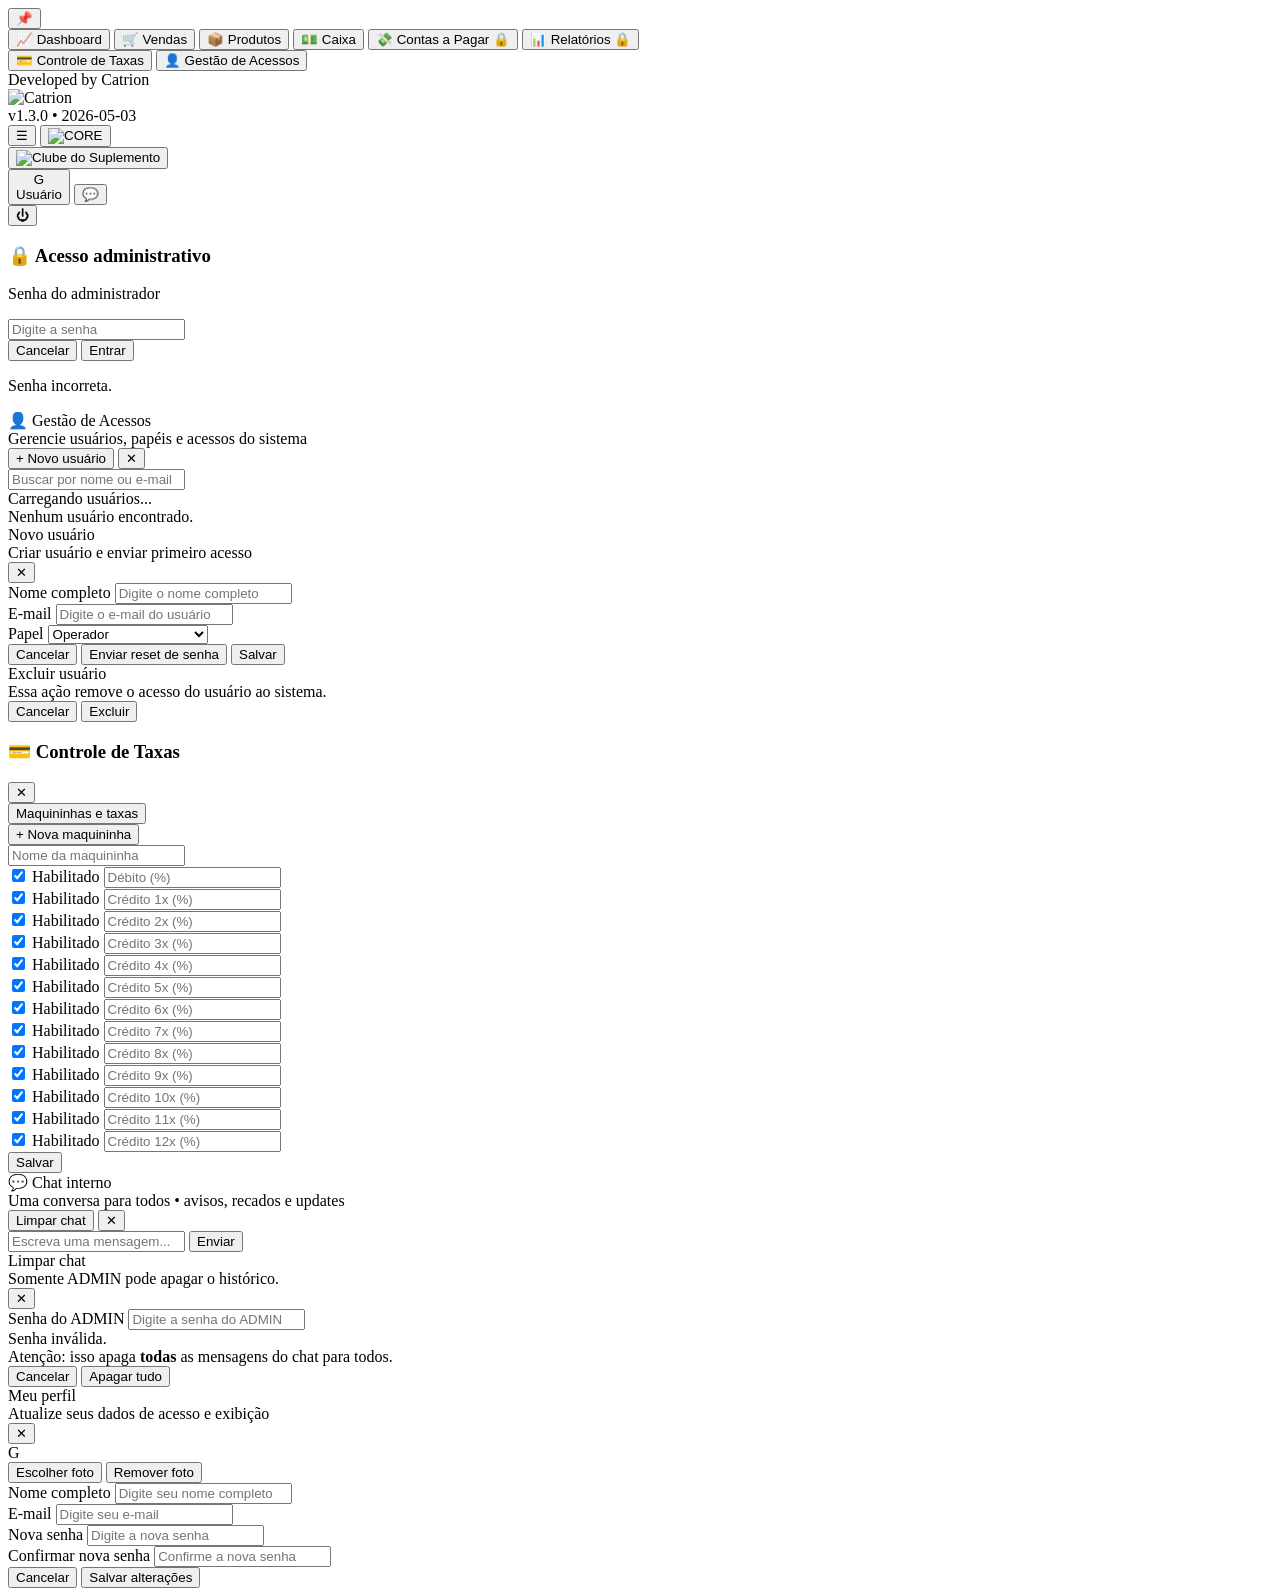
==== index.html @ 53dbbc7e "feat: melhorias contas a pagar + relatorio valor de estoque" ====
<!DOCTYPE html>
<html lang="pt-BR">
<head>
  <meta charset="UTF-8" />
  <meta name="viewport" content="width=device-width, initial-scale=1.0" />
  <title>Catrion Core</title>

  <link rel="icon" type="image/png" sizes="32x32" href="assets/core-favicon.png">
  <link rel="icon" type="image/png" sizes="16x16" href="assets/core-favicon.png">

  <link rel="stylesheet" href="style.css">
</head>

<body>
  <div id="coreLoadingOverlay" class="core-loading-overlay" aria-hidden="true">
  <div class="core-loader-orbit" aria-label="Carregando">
    <div class="core-loader-center"></div>
    <div class="core-loader-ring"></div>
    <div class="core-loader-dot"></div>
  </div>
</div>

  <div class="core-shell">


    <!-- SIDEBAR -->
    <aside class="core-sidebar">
  <div class="sidebar-top">
    <button
      id="btnSidebarPin"
      class="sidebar-pin-btn"
      type="button"
      aria-label="Fixar menu lateral"
      title="Fixar menu lateral"
    >
      📌
    </button>
  </div>

  <nav class="sidebar-nav">
    <button class="sidebar-link active" type="button" data-route="home" title="Dashboard">
      <span class="sidebar-ico">📈</span>
      <span class="sidebar-text">Dashboard</span>
    </button>

    <button class="sidebar-link" type="button" data-route="venda" title="Vendas">
      <span class="sidebar-ico">🛒</span>
      <span class="sidebar-text">Vendas</span>
    </button>

    <button class="sidebar-link" type="button" data-route="produtos" title="Produtos">
      <span class="sidebar-ico">📦</span>
      <span class="sidebar-text">Produtos</span>
    </button>

    <button class="sidebar-link" type="button" data-route="caixa" title="Caixa">
      <span class="sidebar-ico">💵</span>
      <span class="sidebar-text">Caixa</span>
    </button>

    <button class="sidebar-link" type="button" data-route="contas" id="btnSidebarContas" title="Contas a Pagar">
  <span class="sidebar-ico">💸</span>
  <span class="sidebar-text">Contas a Pagar</span>
  <span class="sidebar-lock hidden" id="contasLock">🔒</span>
</button>

    <button class="sidebar-link" type="button" data-route="relatorios" id="btnSidebarReports" title="Relatórios">
      <span class="sidebar-ico">📊</span>
      <span class="sidebar-text">Relatórios</span>
      <span class="sidebar-lock hidden" id="reportsLock">🔒</span>
    </button>
  </nav>

  <div class="sidebar-secondary">
  <button
    id="btnSidebarRates"
    class="sidebar-link sidebar-link-secondary"
    type="button"
    onclick="openAdminAuth('system')"
    title="Controle de Taxas"
  >
    <span class="sidebar-ico">💳</span>
    <span class="sidebar-text">Controle de Taxas</span>
  </button>

  <button
    id="btnSidebarAccess"
    class="sidebar-link sidebar-link-secondary"
    type="button"
    onclick="openAdminAuth('users')"
    title="Gestão de Acessos"
  >
    <span class="sidebar-ico">👤</span>
    <span class="sidebar-text">Gestão de Acessos</span>
  </button>
</div>

  <div class="sidebar-footer">
    <div class="sidebar-footer-text">Developed by Catrion</div>

    <img
      src="assets/catrion-lowbar.png"
      alt="Catrion"
      class="sidebar-footer-logo"
    />

    <div class="sidebar-footer-sub">v1.3.0 • 2026-05-03</div>
  </div>
</aside>

        <header class="topbar">
      <div class="topbar-left">
  <button
    id="btnMobileMenu"
    class="topbar-mobile-menu-btn"
    type="button"
    aria-label="Abrir menu"
    title="Abrir menu"
  >
    ☰
  </button>

  <button class="topbar-logo-btn topbar-core-logo-btn" data-go-home type="button" aria-label="Ir para o início">
    <img src="assets/core-topbar1.png" class="topbar-logo-core" alt="CORE">
  </button>
</div>

      <div class="topbar-center">
        <button class="topbar-logo-btn" data-go-home type="button" aria-label="Ir para o início">
          <img src="assets/logo-topbar.png" class="topbar-logo-store" alt="Clube do Suplemento">
        </button>
      </div>

      <div class="topbar-right">
        <button id="btnProfileTrigger" class="topbar-profile-trigger" type="button" aria-label="Abrir perfil">
          <div id="topbarUserAvatar" class="topbar-user-avatar">G</div>

          <div class="topbar-user-meta">
            <span id="userHello" class="hello">Usuário</span>
          </div>
        </button>

        <button class="topbar-icon chat-btn" id="btnChat" title="Mensagens" aria-label="Mensagens">
          💬
          <span id="chatUnreadBadge" class="chat-badge hidden" aria-label="Mensagens não lidas"></span>
        </button>

        <div class="divider"></div>

        <button class="topbar-icon" id="btnLogout" title="Sair" aria-label="Sair">
          <span class="icon-power">⏻</span>
        </button>
      </div>
    </header>

    <!-- CONTEÚDO PRINCIPAL -->
    <div class="core-main-area">
      <main id="app"></main>
    </div>
  </div>

  <!-- ordem recomendada -->
  <script src="shared/router.js"></script>

  <script src="shared/auth.js"></script>
  <script src="shared/audit.js"></script>

  <!-- ✅ novo: CoreCash global -->
  <script src="CoreCash.js"></script>

   <!-- ✅ novo: Impressão global (para Venda + Caixa + Relatórios) -->
  <script src="shared/receipt.js"></script>

  <script src="shared/productsRepo.js"></script>

  <script src="shared/ui.js"></script>

  <!-- =========================
 MODAL: ACESSO ADMINISTRATIVO
========================== -->
<div id="adminAuthOverlay" class="core-overlay core-hidden">
  <div class="core-modal admin-auth">

    <h3>🔒 Acesso administrativo</h3>
    <p class="muted">Senha do administrador</p>

    <input
      id="adminPasswordInput"
      type="password"
      placeholder="Digite a senha"
      autocomplete="off"
    />

    <div class="modal-actions">
      <button class="btn-ghost" onclick="closeAdminAuth()">Cancelar</button>
      <button class="btn-primary" onclick="confirmAdminAuth()">Entrar</button>
    </div>

    <p id="adminAuthError" class="error-text hidden">
      Senha incorreta.
    </p>
  </div>
</div>


<!-- =========================
 MODAL: ÁREA ADMINISTRATIVA (USUÁRIOS)
========================== -->
<div id="adminUsersOverlay" class="core-overlay core-hidden">
  <div class="core-modal admin-users-modal">
    <div class="admin-users-head">
      <div>
        <div class="admin-users-title">👤 Gestão de Acessos</div>
<div class="admin-users-subtitle">Gerencie usuários, papéis e acessos do sistema</div>
      </div>

      <div class="admin-users-top-actions">
        <button id="btnAdminNewUser" class="admin-primary-btn" type="button">+ Novo usuário</button>
        <button id="btnAdminUsersClose" class="icon-btn" type="button" aria-label="Fechar">✕</button>
      </div>
    </div>

    <div class="admin-users-toolbar">
      <input
        id="adminUsersSearch"
        class="admin-users-search"
        type="text"
        placeholder="Buscar por nome ou e-mail"
      />
    </div>

    <div id="adminUsersFeedback" class="admin-users-feedback hidden"></div>

    <div id="adminUsersLoading" class="admin-users-loading hidden">
      Carregando usuários...
    </div>

    <div id="adminUsersEmpty" class="admin-users-empty hidden">
      Nenhum usuário encontrado.
    </div>

    <div id="adminUsersList" class="admin-users-list"></div>
  </div>
</div>

<div id="adminUserFormOverlay" class="core-overlay core-hidden">
  <div class="core-modal admin-user-form-modal">
    <div class="admin-users-head">
      <div>
        <div id="adminUserFormTitle" class="admin-users-title">Novo usuário</div>
        <div id="adminUserFormSubtitle" class="admin-users-subtitle">Criar usuário e enviar primeiro acesso</div>
      </div>

      <button id="btnAdminUserFormClose" class="icon-btn" type="button" aria-label="Fechar">✕</button>
    </div>

    <div class="admin-user-form-grid admin-user-form-grid--create">
  <input type="hidden" id="adminUserId">

  <div class="admin-form-field">
  <label for="adminUserFullName">Nome completo</label>
  <input
    id="adminUserFullName"
    type="text"
    placeholder="Digite o nome completo"
  >
</div>

  <div class="admin-form-field">
    <label for="adminUserEmail">E-mail</label>
    <input id="adminUserEmail" type="email" placeholder="Digite o e-mail do usuário">
  </div>

  <div class="admin-form-field">
    <label for="adminUserRole">Papel</label>
    <select id="adminUserRole">
      <option value="ADMIN">Administrador</option>
      <option value="ASSOP">Assistente Operacional</option>
      <option value="OPER" selected>Operador</option>
      <option value="VISU">Visualizador</option>
    </select>
  </div>
</div>

    <div id="adminUserFormFeedback" class="hidden"></div>

    <div class="admin-user-form-actions">
  <button id="btnAdminUserFormCancel" type="button" class="admin-btn admin-btn-ghost">
    Cancelar
  </button>

  <button id="btnAdminUserSendReset" type="button" class="admin-btn admin-btn-ghost admin-btn-reset">
  Enviar reset de senha
</button>

  <button id="btnAdminUserFormSave" type="button" class="admin-btn admin-btn-primary">
    Salvar
  </button>
</div>
  </div>
</div>

<div id="adminUserDeleteOverlay" class="core-overlay core-hidden">
  <div class="core-modal admin-delete-modal">
    <div class="admin-users-title">Excluir usuário</div>
    <div class="admin-users-subtitle">Essa ação remove o acesso do usuário ao sistema.</div>

    <input type="hidden" id="adminDeleteUserId">
    <div id="adminDeleteUserText" class="admin-users-note"></div>

    <div class="modal-actions">
      <button id="btnAdminDeleteCancel" class="btn-ghost" type="button">Cancelar</button>
      <button id="btnAdminDeleteConfirm" class="btn-primary" type="button">Excluir</button>
    </div>
  </div>
</div>

<!-- =========================
 MODAL: CONFIGURAÇÕES DO SISTEMA
========================== -->
<div id="systemConfigOverlay" class="core-overlay core-hidden">
  <div class="core-modal system-config">


    <div class="config-header">
      <h3>💳 Controle de Taxas</h3>
      <button class="icon-btn" onclick="closeSystemConfig()">✕</button>
    </div>

    <div class="config-tabs">
  <button class="tab active" data-tab="machines" onclick="switchConfigTab('machines')">Maquininhas e taxas</button>
</div>


<!-- MAQUININHAS -->
<div id="machinesSection" class="hidden">

  <button id="btnNewMachine" class="btn-add">+ Nova maquininha</button>

  <div id="machineForm" class="hidden form-box">
    <input id="machineName" placeholder="Nome da maquininha">

    <div class="grid-rates">
  <div class="rate-field">
    <label class="rate-toggle">
      <input type="checkbox" data-rate-enabled="debito" checked>
      <span>Habilitado</span>
    </label>
    <input placeholder="Débito (%)" data-rate="debito">
  </div>

  <div class="rate-field">
    <label class="rate-toggle">
      <input type="checkbox" data-rate-enabled="1" checked>
      <span>Habilitado</span>
    </label>
    <input placeholder="Crédito 1x (%)" data-rate="1">
  </div>

  <div class="rate-field">
    <label class="rate-toggle">
      <input type="checkbox" data-rate-enabled="2" checked>
      <span>Habilitado</span>
    </label>
    <input placeholder="Crédito 2x (%)" data-rate="2">
  </div>

  <div class="rate-field">
    <label class="rate-toggle">
      <input type="checkbox" data-rate-enabled="3" checked>
      <span>Habilitado</span>
    </label>
    <input placeholder="Crédito 3x (%)" data-rate="3">
  </div>

  <div class="rate-field">
    <label class="rate-toggle">
      <input type="checkbox" data-rate-enabled="4" checked>
      <span>Habilitado</span>
    </label>
    <input placeholder="Crédito 4x (%)" data-rate="4">
  </div>

  <div class="rate-field">
    <label class="rate-toggle">
      <input type="checkbox" data-rate-enabled="5" checked>
      <span>Habilitado</span>
    </label>
    <input placeholder="Crédito 5x (%)" data-rate="5">
  </div>

  <div class="rate-field">
    <label class="rate-toggle">
      <input type="checkbox" data-rate-enabled="6" checked>
      <span>Habilitado</span>
    </label>
    <input placeholder="Crédito 6x (%)" data-rate="6">
  </div>

  <div class="rate-field">
    <label class="rate-toggle">
      <input type="checkbox" data-rate-enabled="7" checked>
      <span>Habilitado</span>
    </label>
    <input placeholder="Crédito 7x (%)" data-rate="7">
  </div>

  <div class="rate-field">
    <label class="rate-toggle">
      <input type="checkbox" data-rate-enabled="8" checked>
      <span>Habilitado</span>
    </label>
    <input placeholder="Crédito 8x (%)" data-rate="8">
  </div>

  <div class="rate-field">
    <label class="rate-toggle">
      <input type="checkbox" data-rate-enabled="9" checked>
      <span>Habilitado</span>
    </label>
    <input placeholder="Crédito 9x (%)" data-rate="9">
  </div>

  <div class="rate-field">
    <label class="rate-toggle">
      <input type="checkbox" data-rate-enabled="10" checked>
      <span>Habilitado</span>
    </label>
    <input placeholder="Crédito 10x (%)" data-rate="10">
  </div>

  <div class="rate-field">
    <label class="rate-toggle">
      <input type="checkbox" data-rate-enabled="11" checked>
      <span>Habilitado</span>
    </label>
    <input placeholder="Crédito 11x (%)" data-rate="11">
  </div>

  <div class="rate-field">
    <label class="rate-toggle">
      <input type="checkbox" data-rate-enabled="12" checked>
      <span>Habilitado</span>
    </label>
    <input placeholder="Crédito 12x (%)" data-rate="12">
  </div>
</div>

    <button id="saveMachine" class="btn-save">Salvar</button>
  </div>

  <div id="machineList" class="list-box"></div>

</div>

  </div>
</div>

<!-- =========================
 CHAT GLOBAL (1 sala / todos)
========================== -->
<div id="chatOverlay" class="core-overlay core-hidden">
  <div class="core-modal chat-modal" role="dialog" aria-modal="true" aria-label="Chat interno">
    <div class="chat-head">
      <div class="chat-title">
        <div class="t1">💬 Chat interno</div>
        <div class="t2">Uma conversa para todos • avisos, recados e updates</div>
      </div>

      <div class="chat-actions">
  <button id="btnChatClear" class="btn-ghost" type="button">Limpar chat</button>
  <button id="btnChatClose" class="icon-btn" type="button" aria-label="Fechar">✕</button>
</div>

    </div>

    <div id="chatList" class="chat-list"></div>

    <div class="chat-compose">
      <input id="chatInput" type="text" placeholder="Escreva uma mensagem..." autocomplete="off" />
      <button id="btnChatSend" class="btn-primary" type="button">Enviar</button>
    </div>
  </div>
</div>

<!-- =========================
  MODAL: Limpar chat (senha ADMIN)
========================== -->
<div id="chatClearOverlay" class="core-overlay core-hidden">
  <div class="core-modal chat-clear-modal" role="dialog" aria-modal="true" aria-label="Limpar chat">
    <div class="chat-clear-head">
      <div>
        <div class="chat-clear-title">Limpar chat</div>
        <div class="chat-clear-sub">Somente ADMIN pode apagar o histórico.</div>
      </div>
      <button id="btnChatClearClose" class="icon-btn" type="button" aria-label="Fechar">✕</button>
    </div>

    <div class="chat-clear-body">
      <label class="chat-clear-label" for="chatClearPass">Senha do ADMIN</label>
      <input id="chatClearPass" type="password" placeholder="Digite a senha do ADMIN" autocomplete="current-password" />

      <div id="chatClearError" class="chat-clear-error hidden">Senha inválida.</div>

      <div class="chat-clear-warn">
        Atenção: isso apaga <b>todas</b> as mensagens do chat para todos.
      </div>
    </div>

    <div class="chat-clear-actions">
      <button id="btnChatClearCancel" class="btn-ghost" type="button">Cancelar</button>
      <button id="btnChatClearConfirm" class="btn-danger" type="button">Apagar tudo</button>
    </div>
  </div>
</div>

<div id="profileOverlay" class="core-overlay core-hidden">
  <div class="core-modal profile-modal">
    <div class="profile-head">
      <div>
        <div class="profile-title">Meu perfil</div>
        <div class="profile-subtitle">Atualize seus dados de acesso e exibição</div>
      </div>

      <button id="btnProfileClose" class="icon-btn" type="button" aria-label="Fechar">✕</button>
    </div>

    <div class="profile-form">
      <div class="profile-avatar-section">
        <div id="profileAvatarPreview" class="profile-avatar-preview">G</div>

        <input id="profileAvatarInput" type="file" accept="image/*" hidden>

        <div class="profile-avatar-actions">
          <button id="btnProfileChooseAvatar" type="button" class="admin-btn admin-btn-ghost">
            Escolher foto
          </button>

          <button id="btnProfileRemoveAvatar" type="button" class="admin-btn admin-btn-ghost">
            Remover foto
          </button>
        </div>
      </div>

      <div class="profile-form-grid">
        <div class="admin-form-field">
          <label for="profileFullName">Nome completo</label>
          <input id="profileFullName" type="text" placeholder="Digite seu nome completo">
        </div>

        <div class="admin-form-field">
          <label for="profileEmail">E-mail</label>
          <input id="profileEmail" type="email" placeholder="Digite seu e-mail">
        </div>

        <div class="admin-form-field">
          <label for="profilePassword">Nova senha</label>
          <input id="profilePassword" type="password" placeholder="Digite a nova senha">
        </div>

        <div class="admin-form-field">
          <label for="profilePasswordConfirm">Confirmar nova senha</label>
          <input id="profilePasswordConfirm" type="password" placeholder="Confirme a nova senha">
        </div>
      </div>

      <div id="profileFeedback" class="admin-users-feedback hidden"></div>

      <div class="profile-actions">
        <button id="btnProfileCancel" type="button" class="admin-btn admin-btn-ghost">
          Cancelar
        </button>

        <button id="btnProfileSave" type="button" class="admin-btn admin-btn-primary">
          Salvar alterações
        </button>
      </div>
    </div>
  </div>
</div>


  <script src="shared/env.js"></script>
  <script src="https://cdn.jsdelivr.net/npm/@supabase/supabase-js@2"></script>
  <script src="shared/supabaseClient.js"></script>
  <script src="shared/tenant.js"></script>
  <script src="shared/tenantContext.js"></script>
  <script src="shared/store/cash.js"></script> 
  <script src="CoreCash.js"></script>  
  <script src="shared/money.js"></script>
  <script src="shared/store/products.js"></script>
  <script src="shared/store/productTaxonomies.js"></script>
  <script src="shared/store/stock.js"></script>
  <script src="shared/store/sales.js"></script>
  <script src="pages/relatorios/relatorios.js?v=20260304_01"></script>
  <script src="pages/contas/contas.js?v=20260420_01"></script>
  <script src="pages/login/login.js"></script>
  <script src="shared/adminApi.js"></script>
  <script src="app.js"></script>


</body>
</html>
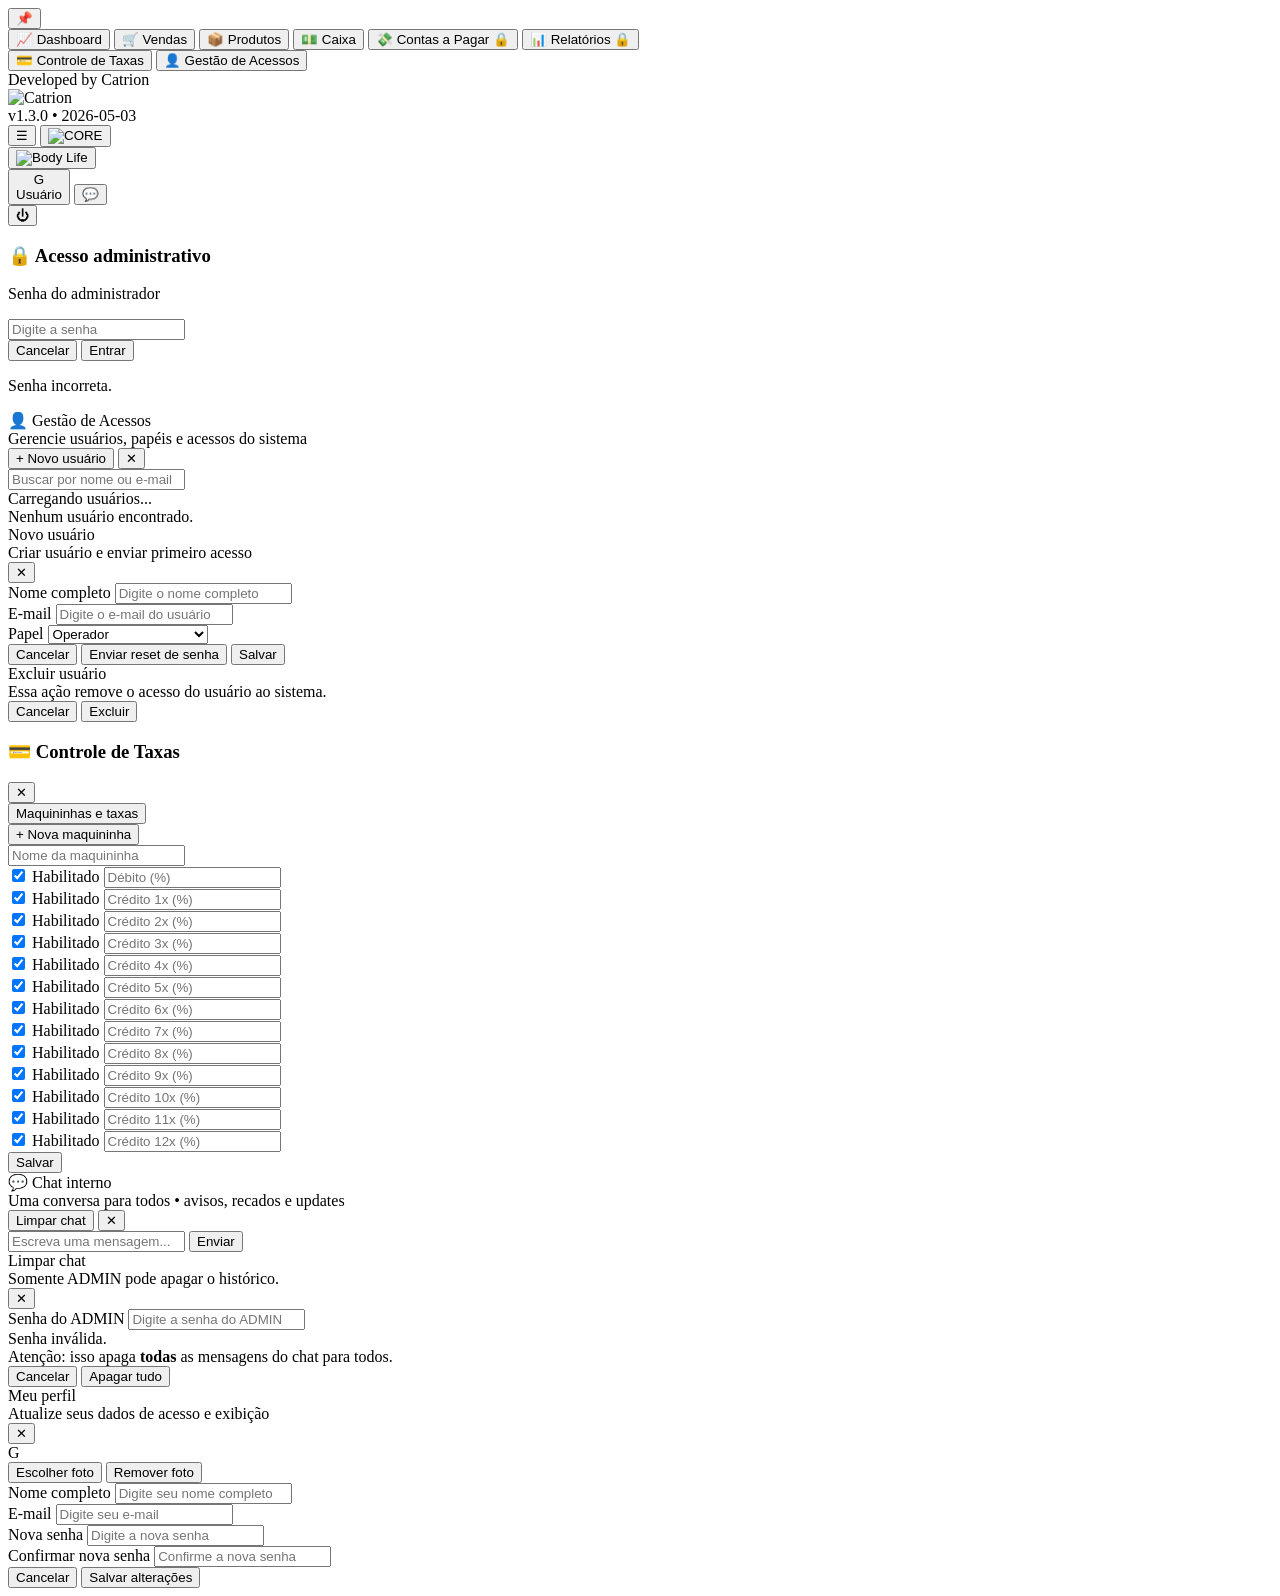
==== commit 8f10aef6: "Configura Core para Body Life" ====
--- a/index.html
+++ b/index.html
@@ -127,7 +127,7 @@
 
       <div class="topbar-center">
         <button class="topbar-logo-btn" data-go-home type="button" aria-label="Ir para o início">
-          <img src="assets/logo-topbar.png" class="topbar-logo-store" alt="Clube do Suplemento">
+          <img src="assets/logo-topbar.png" class="topbar-logo-store" alt="Body Life">
         </button>
       </div>
 
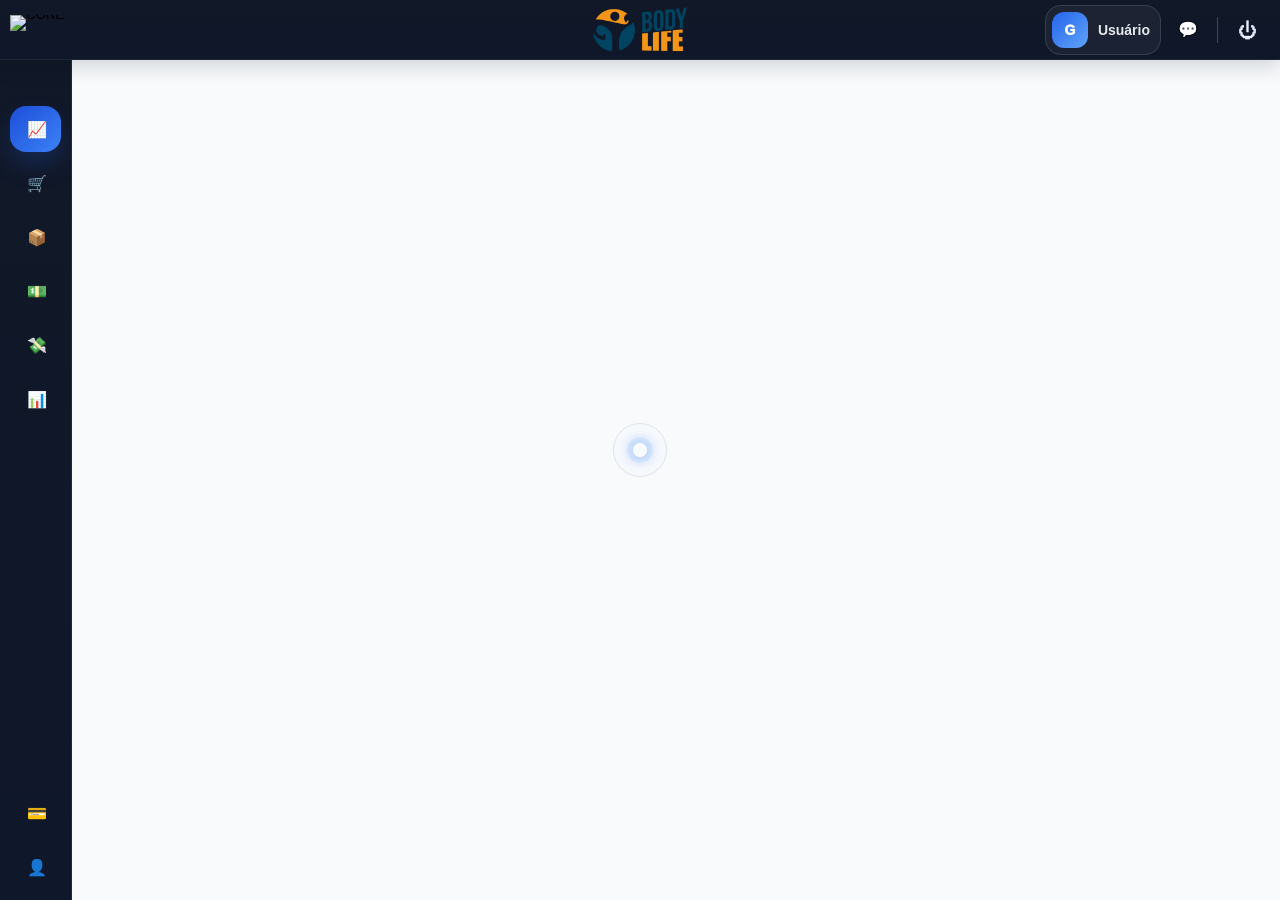
==== commit a64e1bee: "fix: corrigir caixa usando Supabase como fonte de verdade" ====
--- a/index.html
+++ b/index.html
@@ -164,9 +164,6 @@
 
   <script src="shared/auth.js"></script>
   <script src="shared/audit.js"></script>
-
-  <!-- ✅ novo: CoreCash global -->
-  <script src="CoreCash.js"></script>
 
    <!-- ✅ novo: Impressão global (para Venda + Caixa + Relatórios) -->
   <script src="shared/receipt.js"></script>
--- a/style.css
+++ b/style.css
@@ -0,0 +1,3500 @@
+*{ box-sizing:border-box; }
+
+:root{
+  --sidebar-w: 248px;
+  --sidebar-collapsed-w: 72px;
+  --sidebar-current-w: var(--sidebar-collapsed-w);
+  --topbar-h: 60px;
+  --shell-bg: #f1f5f9;
+  --sidebar-bg: #0f172a;
+  --sidebar-border: rgba(255,255,255,.08);
+  --sidebar-text: #cbd5e1;
+  --sidebar-text-active: #ffffff;
+  --sidebar-hover: rgba(255,255,255,.08);
+  --sidebar-active: linear-gradient(135deg, #1d4ed8, #3b82f6);
+  --content-bg: #f8fafc;
+}
+
+html, body{
+  height:100%;
+  overflow:hidden;
+}
+
+body{
+  margin:0;
+  height:100vh;
+  display:flex;
+  flex-direction:column;
+  font-family: system-ui, -apple-system, Segoe UI, Roboto, Arial, sans-serif;
+  color:#0f172a;
+  background: var(--shell-bg);
+  overflow:hidden;
+}
+
+body::before{
+  content:"";
+  position:fixed;
+  inset:0;
+  pointer-events:none;
+  opacity:.18;
+  background:
+    radial-gradient(circle at top right, rgba(59,130,246,.12), transparent 30%),
+    radial-gradient(circle at bottom left, rgba(14,165,233,.10), transparent 28%);
+}
+
+/* ================= LOADING OVERLAY GLOBAL ================= */
+
+.core-loading-overlay{
+  position: fixed;
+  inset: 0;
+  z-index: 12000;
+  display: flex;
+  align-items: center;
+  justify-content: center;
+  background: transparent;
+  backdrop-filter: none;
+  opacity: 1;
+  visibility: visible;
+  transition: opacity .20s ease, visibility .20s ease;
+}
+
+.core-loading-overlay.is-hidden{
+  opacity: 0;
+  visibility: hidden;
+  pointer-events: none;
+}
+
+.core-loading-overlay{
+  position: fixed;
+  inset: 0;
+  z-index: 12000;
+  display: flex;
+  align-items: center;
+  justify-content: center;
+  background: transparent;
+  backdrop-filter: none;
+  opacity: 1;
+  visibility: visible;
+  transition: opacity .18s ease, visibility .18s ease;
+}
+
+.core-loading-overlay.is-hidden{
+  opacity: 0;
+  visibility: hidden;
+  pointer-events: none;
+}
+
+.core-loader-orbit{
+  position: relative;
+  width: 74px;
+  height: 74px;
+  display: grid;
+  place-items: center;
+  animation: coreLoaderFloat 2.2s ease-in-out infinite;
+}
+
+.core-loader-center{
+  width: 14px;
+  height: 14px;
+  border-radius: 999px;
+  background: rgba(255,255,255,.96);
+  box-shadow:
+    0 0 0 6px rgba(59,130,246,.08),
+    0 0 22px rgba(96,165,250,.28);
+  position: relative;
+  z-index: 3;
+}
+
+.core-loader-ring{
+  position: absolute;
+  inset: 10px;
+  border-radius: 999px;
+  border: 1.5px solid rgba(148,163,184,.22);
+  box-shadow: inset 0 0 18px rgba(255,255,255,.03);
+}
+
+.core-loader-dot{
+  position: absolute;
+  top: 50%;
+  left: 50%;
+  width: 12px;
+  height: 12px;
+  margin: -6px 0 0 -6px;
+  border-radius: 999px;
+  background: linear-gradient(135deg, #60a5fa, #2563eb);
+  box-shadow:
+    0 0 14px rgba(59,130,246,.45),
+    0 0 28px rgba(96,165,250,.22);
+  transform-origin: 0 0;
+  animation: coreLoaderOrbit 1.05s cubic-bezier(.68,-0.08,.32,1.08) infinite;
+}
+
+.core-loader-dot::after{
+  content: "";
+  position: absolute;
+  inset: 0;
+  border-radius: inherit;
+  background: inherit;
+  filter: blur(8px);
+  opacity: .55;
+  z-index: -1;
+}
+
+@keyframes coreLoaderOrbit{
+  0%{
+    transform: rotate(0deg) translateX(26px) scale(.92);
+  }
+  50%{
+    transform: rotate(180deg) translateX(26px) scale(1.12);
+  }
+  100%{
+    transform: rotate(360deg) translateX(26px) scale(.92);
+  }
+}
+
+@keyframes coreLoaderFloat{
+  0%, 100%{
+    transform: translateY(0);
+  }
+  50%{
+    transform: translateY(-2px);
+  }
+}
+
+.core-shell{
+  flex:1;
+  height:100vh;
+  display:grid;
+  grid-template-columns: auto 1fr;
+  grid-template-rows: var(--topbar-h) 1fr;
+  grid-template-areas:
+    "topbar topbar"
+    "sidebar main";
+  position:relative;
+  z-index:1;
+  overflow:hidden;
+}
+
+.core-sidebar{
+  grid-area: sidebar;
+  width: var(--sidebar-collapsed-w);
+  background: linear-gradient(180deg, #111827, #0f172a);
+  border-right:1px solid var(--sidebar-border);
+  display:flex;
+  flex-direction:column;
+  min-height:0;
+  height:100%;
+  flex:0 0 var(--sidebar-collapsed-w);
+  overflow:hidden;
+  transition: width .22s ease, flex-basis .22s ease;
+}
+
+.core-sidebar:hover,
+body.sidebar-pinned .core-sidebar{
+  width: var(--sidebar-w);
+  flex-basis: var(--sidebar-w);
+}
+
+.core-sidebar:hover,
+body.sidebar-pinned .core-sidebar{
+  width: var(--sidebar-w);
+  flex-basis: var(--sidebar-w);
+}
+
+body.sidebar-pinned{
+  --sidebar-current-w: var(--sidebar-w);
+}
+
+body:not(.sidebar-pinned):has(.core-sidebar:hover){
+  --sidebar-current-w: var(--sidebar-w);
+}
+
+.sidebar-top{
+  height: 42px;
+  min-height: 42px;
+  display:flex;
+  align-items:flex-start;
+  justify-content:flex-end;
+  padding: 6px 8px 2px;
+}
+
+.sidebar-pin-btn{
+  width: 28px;
+  height: 28px;
+  border-radius: 8px;
+  border: 1px solid rgba(255,255,255,.12);
+  background: rgba(255,255,255,.05);
+  color: #e6f0ff;
+  display:grid;
+  place-items:center;
+  cursor:pointer;
+  font-size:12px;
+  line-height:1;
+  transition: background .18s ease, border-color .18s ease, transform .12s ease, opacity .18s ease;
+  opacity: 0;
+  pointer-events: none;
+}
+
+.core-sidebar:hover .sidebar-pin-btn,
+body.sidebar-pinned .sidebar-pin-btn,
+.sidebar-pin-btn:focus-visible{
+  opacity: 1;
+  pointer-events: auto;
+}
+
+.sidebar-pin-btn:hover{
+  background: rgba(255,255,255,.10);
+  border-color: rgba(255,255,255,.22);
+}
+
+.sidebar-pin-btn:active{
+  transform: scale(.97);
+}
+
+body.sidebar-pinned .sidebar-pin-btn{
+  background: rgba(59,130,246,.20);
+  border-color: rgba(96,165,250,.34);
+}
+
+.sidebar-nav{
+  padding:4px 10px 12px;
+  display:grid;
+  gap:8px;
+}
+
+.sidebar-link{
+  width:100%;
+  min-height:46px;
+  border:0;
+  border-radius:16px;
+  background:transparent;
+  color:var(--sidebar-text);
+  display:flex;
+  align-items:center;
+  gap:12px;
+  padding:0 14px;
+  font-weight:800;
+  font-size:14px;
+  cursor:pointer;
+  transition:background .18s ease, transform .12s ease, color .18s ease, box-shadow .18s ease, padding .18s ease;
+  white-space:nowrap;
+  overflow:hidden;
+}
+
+.sidebar-link:hover{
+  background:var(--sidebar-hover);
+  color:var(--sidebar-text-active);
+  transform:translateX(2px);
+}
+
+.sidebar-link.active{
+  background:var(--sidebar-active);
+  color:var(--sidebar-text-active);
+  box-shadow:0 12px 24px rgba(37,99,235,.22);
+}
+
+.core-sidebar:not(:hover) .sidebar-link,
+body:not(.sidebar-pinned) .core-sidebar .sidebar-link{
+  justify-content:flex-start;
+}
+
+body:not(.sidebar-pinned) .core-sidebar:not(:hover) .sidebar-link{
+  padding-left: 26px;
+  padding-right: 26px;
+}
+
+body:not(.sidebar-pinned) .core-sidebar:not(:hover) .sidebar-link .sidebar-text,
+body:not(.sidebar-pinned) .core-sidebar:not(:hover) .sidebar-footer,
+body:not(.sidebar-pinned) .core-sidebar:not(:hover) .sidebar-lock{
+  display:none;
+}
+
+body:not(.sidebar-pinned) .core-sidebar:not(:hover) .sidebar-link{
+  justify-content:center;
+  padding-left: 0;
+  padding-right: 0;
+}
+
+body:not(.sidebar-pinned) .core-sidebar:not(:hover) .sidebar-secondary{
+  padding-left:10px;
+  padding-right:10px;
+}
+
+.sidebar-ico{
+  width:18px;
+  text-align:center;
+  font-size:16px;
+  flex:0 0 18px;
+}
+
+.sidebar-text{
+  opacity: 0;
+  transform: translateX(-6px);
+  transition: opacity .16s ease, transform .16s ease;
+}
+
+.core-sidebar:hover .sidebar-text,
+body.sidebar-pinned .sidebar-text{
+  opacity: 1;
+  transform: translateX(0);
+}
+
+.sidebar-lock{
+  margin-left:auto;
+  font-size:13px;
+  opacity:0;
+  transition: opacity .16s ease;
+}
+
+.core-sidebar:hover .sidebar-lock:not(.hidden),
+body.sidebar-pinned .sidebar-lock:not(.hidden){
+  opacity:.9;
+}
+
+.sidebar-secondary{
+  margin-top:auto;
+  padding: 0 10px 10px;
+  display:grid;
+  gap:8px;
+}
+
+.sidebar-link-secondary{
+  width: 100%;
+}
+
+.sidebar-footer{
+  margin-top:0;
+  padding:18px 16px 20px;
+  border-top:1px solid var(--sidebar-border);
+  display:flex;
+  flex-direction:column;
+  align-items:flex-start;
+  gap:8px;
+  overflow:hidden;
+}
+
+.sidebar-footer-text{
+  font-size:12px;
+  font-weight:800;
+  color:#cbd5e1;
+  opacity:.9;
+}
+
+.sidebar-footer-logo{
+  height:20px;
+  width:auto;
+  display:block;
+  opacity:.95;
+}
+
+.sidebar-footer-sub{
+  font-size:11px;
+  font-weight:700;
+  color:#94a3b8;
+}
+
+.core-main-area{
+  grid-area: main;
+  min-width:0;
+  min-height:0;
+  height:100%;
+  display:flex;
+  flex-direction:column;
+  background: var(--content-bg);
+  overflow:hidden;
+}
+
+/* ================= TOPBAR ================= */
+.topbar{
+  grid-area: topbar;
+  position:relative;
+  z-index:30;
+  height:var(--topbar-h);
+  min-height:var(--topbar-h);
+  max-height:var(--topbar-h);
+  padding:0 16px 0 10px;
+  display:flex;
+  align-items:center;
+  justify-content:space-between;
+  gap:14px;
+  background: linear-gradient(180deg, #111827, #0f172a);
+  color:#e6f0ff;
+  border-bottom:1px solid rgba(255,255,255,.06);
+  box-shadow: 0 8px 20px rgba(2,12,20,.14);
+  overflow:hidden;
+}
+
+.topbar-left,
+.topbar-right{
+  display:flex;
+  align-items:center;
+  gap:10px;
+  height:100%;
+  position:relative;
+  z-index:2;
+}
+
+.topbar-left{
+  min-width:180px;
+}
+
+.topbar-logo-core{
+  height: 30px;
+  width: auto;
+  display:block;
+  opacity:.98;
+}
+
+.topbar-core-logo-btn{
+  padding: 0;
+  margin: 0;
+}
+
+.topbar-center{
+  position:absolute;
+  left:50%;
+  top:50%;
+  transform:translate(-50%, -50%);
+  display:flex;
+  align-items:center;
+  justify-content:center;
+  height:100%;
+  pointer-events:auto;
+}
+
+.topbar-right{
+  display:flex;
+  align-items:center;
+  gap:10px;
+  height:100%;
+  margin-left:auto;
+}
+
+.hello{
+  font-size:14px;
+  font-weight:700;
+  opacity:.92;
+  white-space:nowrap;
+}
+
+.divider{
+  width:1px;
+  height:26px;
+  background: rgba(230,240,255,.22);
+  margin:0 2px;
+}
+
+.topbar-icon{
+  width:34px;
+  height:34px;
+  border-radius:10px;
+  border:1px solid rgba(230,240,255,.14);
+  background: rgba(255,255,255,.05);
+  color:#e6f0ff;
+  cursor:pointer;
+  display:grid;
+  place-items:center;
+  font-size:16px;
+  transition: transform .06s ease, background .2s ease, border-color .2s ease;
+}
+
+.topbar-icon:hover{
+  background: rgba(255,255,255,.10);
+  border-color: rgba(230,240,255,.22);
+}
+
+.topbar-icon:active{
+  transform: scale(.98);
+}
+
+.topbar-mobile-menu-btn{
+  display: none;
+  width: 32px;
+  height: 32px;
+  border-radius: 10px;
+  border: 1px solid rgba(255,255,255,.12);
+  background: rgba(255,255,255,.05);
+  color: #e6f0ff;
+  align-items: center;
+  justify-content: center;
+  cursor: pointer;
+  font-size: 16px;
+  line-height: 1;
+  transition: background .18s ease, border-color .18s ease, transform .12s ease;
+}
+
+.topbar-mobile-menu-btn:hover{
+  background: rgba(255,255,255,.10);
+  border-color: rgba(255,255,255,.22);
+}
+
+.topbar-mobile-menu-btn:active{
+  transform: scale(.96);
+}
+
+/* ================= APP ================= */
+#app{
+  flex:1 1 auto;
+  width:100%;
+  max-width:none;
+  margin:0;
+  padding:24px;
+  overflow-y:auto;
+  overflow-x:hidden;
+  min-height:0;
+}
+
+.topbar-logo-btn{
+  appearance:none;
+  border:0;
+  background:transparent;
+  padding:0;
+  margin:0;
+  line-height:0;
+  display:inline-flex;
+  align-items:center;
+  justify-content:center;
+  cursor:pointer;
+}
+
+.topbar-logo-store{
+  height: 44px;
+  width: auto;
+  max-height: 44px;
+  display:block;
+  opacity:.98;
+}
+
+.topbar-logo-btn{
+  appearance:none;
+  border:0;
+  background:transparent;
+  padding:0;
+  margin:0;
+  line-height:0;
+  display:inline-flex;
+  align-items:center;
+  justify-content:center;
+  cursor:pointer;
+}
+
+.topbar-logo-btn:focus-visible{
+  outline:2px solid rgba(255,255,255,.35);
+  outline-offset:4px;
+  border-radius:10px;
+}
+
+.topbar-logo-btn img{
+  display:block;
+  background:transparent;
+}
+
+#btnLogout{
+  display:flex;
+  align-items:center;
+  justify-content:center;
+}
+
+#btnLogout .icon-power{
+  display:block;
+  line-height:1;
+  transform:translateY(1px);
+  font-size:19px;
+}
+
+/* grade 2x2 dos cards grandes */
+.hero-grid{
+  display:grid;
+  grid-template-columns: repeat(2, minmax(0, 1fr));
+  gap: 18px;
+}
+
+/* cards grandes estilo mock */
+.hero-card{
+  position:relative;
+  border-radius: 22px;
+  padding: 22px;
+  min-height: 170px;
+
+  /* borda branca grossa + sombra */
+  background: #fff;
+  box-shadow: 0 18px 34px rgba(15, 23, 42, .12);
+  overflow:hidden;
+}
+.hero-card::before{
+  content:"";
+  position:absolute;
+  inset:0;
+  border-radius: 22px;
+  box-shadow: inset 0 0 0 10px rgba(255,255,255,.75);
+  pointer-events:none;
+}
+
+.hero-inner{
+  position:relative;
+  height:100%;
+  border-radius: 18px;
+  padding: 22px 22px;
+  overflow:hidden;
+  display:flex;
+  align-items:flex-start;
+  justify-content:space-between;
+  gap:18px;
+}
+
+.hero-title{
+  font-size:42px;
+  line-height:1;
+  font-weight:900;
+  letter-spacing:.2px;
+  color: rgba(255,255,255,.94);
+  margin:0 0 14px;
+  text-shadow: 0 10px 20px rgba(0,0,0,.18);
+}
+
+.hero-action{
+  display:inline-flex;
+  align-items:center;
+  gap:10px;
+  padding: 11px 16px;
+  border-radius: 999px;
+  border: 0;
+  cursor:pointer;
+  font-weight:800;
+  color: rgba(255,255,255,.95);
+  background: rgba(0,0,0,.22);
+  box-shadow: 0 10px 18px rgba(0,0,0,.16);
+}
+.hero-action:active{ transform: scale(.99); }
+
+.hero-illu{
+  width: 180px;
+  height: 120px;
+  border-radius: 18px;
+  background: rgba(255,255,255,.14);
+  border: 1px solid rgba(255,255,255,.18);
+  display:grid; place-items:center;
+  font-size: 44px;
+  flex: 0 0 auto;
+  box-shadow: inset 0 0 0 1px rgba(0,0,0,.06);
+}
+
+/* cores dos 4 cards */
+.hero-green .hero-inner{
+  background: linear-gradient(135deg, #1e9b67, #7ddc9c);
+}
+.hero-orange .hero-inner{
+  background: linear-gradient(135deg, #e67b2f, #f2b14a);
+}
+.hero-blue .hero-inner{
+  background: linear-gradient(135deg, #1f6bb8, #4db7ff);
+}
+.hero-purple .hero-inner{
+  background: linear-gradient(135deg, #5b57d6, #8b86ff);
+}
+
+/* ================= CARDS DE BAIXO ================= */
+.bottom-grid{
+  margin-top: 18px;
+  display:grid;
+  grid-template-columns: repeat(3, minmax(0, 1fr));
+  gap: 18px;
+}
+
+.small-card{
+  background: rgba(255,255,255,.86);
+  border-radius: 18px;
+  box-shadow: 0 16px 30px rgba(15, 23, 42, .10);
+  border: 1px solid rgba(15, 23, 42, .08);
+  padding: 16px 16px 18px;
+  min-height: 130px;
+}
+
+.small-title{
+  display:flex;
+  align-items:center;
+  gap:10px;
+  font-weight:900;
+  color:#1e293b;
+  margin-bottom: 10px;
+}
+.small-title .ico{
+  width:34px; height:34px;
+  border-radius: 12px;
+  display:grid; place-items:center;
+  background: rgba(15, 23, 42, .06);
+  border: 1px solid rgba(15, 23, 42, .08);
+}
+
+.hr{
+  height:1px;
+  background: rgba(15, 23, 42, .10);
+  margin: 10px 0 12px;
+}
+
+.small-row{
+  display:flex;
+  justify-content:space-between;
+  padding: 8px 0;
+  border-bottom: 1px solid rgba(15, 23, 42, .06);
+  font-weight:700;
+  color:#334155;
+}
+.small-row:last-child{ border-bottom:none; }
+
+.quick-grid{
+  display:grid;
+  grid-template-columns: repeat(2, minmax(0, 1fr));
+  gap: 10px;
+}
+.quick-btn{
+  background: rgba(255,255,255,.95);
+  border: 1px solid rgba(15, 23, 42, .10);
+  border-radius: 16px;
+  padding: 12px;
+  box-shadow: 0 12px 22px rgba(15, 23, 42, .08);
+  cursor:pointer;
+  display:flex;
+  flex-direction:column;
+  align-items:center;
+  gap:8px;
+  font-weight:900;
+  color:#1f2937;
+}
+.quick-btn .mini-ico{
+  width:44px; height:44px;
+  border-radius: 16px;
+  display:grid; place-items:center;
+  background: rgba(34,197,94,.12);
+  border: 1px solid rgba(34,197,94,.18);
+  font-size:22px;
+}
+
+.notify{
+  height: 84px;
+  display:grid;
+  place-items:center;
+  color:#64748b;
+  font-style: italic;
+  font-weight:700;
+}
+.notify .bell{
+  font-size: 22px;
+  opacity:.7;
+}
+
+/* ================= RESPONSIVO ================= */
+@media (max-width: 860px){
+  .hero-grid{ grid-template-columns: 1fr; }
+  .bottom-grid{ grid-template-columns: 1fr; }
+  .hero-illu{ width: 150px; }
+  .hero-title{ font-size: 38px; }
+}
+@media (max-width: 520px){
+  .hello{ display:none; }
+  .hero-illu{ display:none; } /* no celular foca no botão */
+  .hero-title{ font-size: 34px; }
+}
+
+
+#btnGoHome{
+  cursor: pointer;
+  user-select: none;
+  display: inline-flex;
+  align-items: center;
+  gap: 6px;
+  padding: 6px 10px;
+  border-radius: 12px;
+  transition: transform .06s ease, background .2s ease, box-shadow .2s ease, opacity .2s ease;
+}
+
+#btnGoHome:hover{
+  background: rgba(255,255,255,.08);
+  box-shadow: 0 10px 18px rgba(0,0,0,.10);
+}
+
+#btnGoHome:active{
+  transform: scale(.98);
+  background: rgba(255,255,255,.10);
+}
+
+/* Logout: centralização perfeita do símbolo ⏻ */
+#btnLogout{
+  display:flex;                 /* em vez de grid */
+  align-items:center;
+  justify-content:center;
+}
+
+#btnLogout .icon-power{
+  display:block;
+  line-height: 1;               /* mata baseline esquisita */
+  transform: translateY(1px);   /* ajuste visual fino (pode ser 0px ou 2px) */
+  font-size: 19px;
+}
+
+.tabs{
+  display:flex;
+  gap:8px;
+  margin-bottom:14px;
+}
+
+.tab-btn{
+  flex:1;
+  height:40px;
+  border-radius:14px;
+  border:1px solid rgba(15,23,42,.12);
+  background:#fff;
+  font-weight:900;
+  cursor:pointer;
+}
+
+.tab-btn.active{
+  background:#0ea5e9;
+  color:#fff;
+  border:none;
+}
+
+.settings-list{
+  margin-top:12px;
+  display:grid;
+  gap:8px;
+}
+
+.settings-item{
+  padding:12px;
+  border-radius:14px;
+  border:1px solid rgba(15,23,42,.12);
+  display:flex;
+  justify-content:space-between;
+  align-items:center;
+  font-weight:900;
+}
+
+.settings-actions button{
+  margin-left:6px;
+}
+
+.tabs{
+  display:flex;
+  gap:8px;
+  margin-bottom:14px;
+}
+
+.tab-btn{
+  flex:1;
+  height:40px;
+  border-radius:14px;
+  border:1px solid rgba(15,23,42,.12);
+  background:#fff;
+  font-weight:900;
+  cursor:pointer;
+}
+
+.tab-btn.active{
+  background:#0ea5e9;
+  color:#fff;
+  border:none;
+}
+
+.settings-list{
+  margin-top:12px;
+  display:grid;
+  gap:8px;
+}
+
+.settings-item{
+  padding:12px;
+  border-radius:14px;
+  border:1px solid rgba(15,23,42,.12);
+  display:flex;
+  justify-content:space-between;
+  align-items:center;
+  font-weight:900;
+}
+
+.settings-actions button{
+  margin-left:6px;
+}
+
+/* =========================
+ CONFIGURAÇÕES DO SISTEMA
+========================= */
+
+.admin-auth input,
+.form input,
+.form select {
+  width: 100%;
+  height: 44px;
+  border-radius: 14px;
+  border: 1px solid rgba(15,23,42,.15);
+  padding: 0 12px;
+  margin-bottom: 10px;
+}
+
+.system-config {
+  width: min(640px, 100%);
+}
+
+.config-header {
+  display: flex;
+  justify-content: space-between;
+  align-items: center;
+}
+
+.icon-btn {
+  background: none;
+  border: none;
+  font-size: 20px;
+  cursor: pointer;
+}
+
+.config-tabs {
+  display: flex;
+  gap: 6px;
+  margin: 12px 0;
+}
+
+.tab {
+  flex: 1;
+  padding: 10px;
+  border-radius: 12px;
+  border: 1px solid rgba(15,23,42,.12);
+  background: #f8fafc;
+  font-weight: 700;
+  cursor: pointer;
+}
+
+.tab.active {
+  background: #0ea5e9;
+  color: white;
+}
+
+.config-content {
+  margin-top: 10px;
+}
+
+.list {
+  display: grid;
+  gap: 8px;
+  margin-top: 12px;
+}
+
+.list-item {
+  display: flex;
+  justify-content: space-between;
+  align-items: center;
+  padding: 10px 12px;
+  border-radius: 14px;
+  border: 1px solid rgba(15,23,42,.12);
+}
+
+.actions button {
+  margin-left: 6px;
+}
+
+.btn-primary.small {
+  height: 36px;
+  padding: 0 14px;
+}
+
+.error-text {
+  margin-top: 8px;
+  color: #ef4444;
+  font-weight: 700;
+}
+
+.grid {
+  display: grid;
+  grid-template-columns: repeat(2, 1fr);
+  gap: 8px;
+}
+
+.hidden {
+  display: none;
+}
+
+.form-box {
+  margin-top: 16px;
+  display: grid;
+  gap: 10px;
+}
+
+.list-box {
+  margin-top: 20px;
+  display: grid;
+  gap: 10px;
+}
+
+.btn-add {
+  margin-top: 8px;
+}
+
+.btn-save {
+  margin-top: 10px;
+  width: fit-content;
+}
+
+.grid-rates {
+  display: grid;
+  grid-template-columns: repeat(3, 1fr);
+  gap: 8px;
+}
+
+/* ===== Config Modal: visual CORE ===== */
+.system-config{
+  width: min(760px, calc(100% - 24px));
+  border-radius: 22px;
+  padding: 16px;
+}
+
+.config-tabs{ gap: 10px; }
+
+.tab{
+  height: 42px;
+  border-radius: 16px;
+  font-weight: 950;
+  transition: .15s ease;
+}
+.tab:not(.active):hover{
+  background: rgba(148,163,184,.20);
+}
+.tab.active{
+  box-shadow: 0 18px 30px rgba(14,165,233,.18);
+}
+
+.btn-primary.small,
+.btn-add,
+.btn-save{
+  border: 0;
+  border-radius: 16px;
+  font-weight: 950;
+  cursor: pointer;
+  transition: .15s ease;
+}
+
+.btn-add{
+  height: 38px;
+  padding: 0 14px;
+  background: rgba(22,163,74,.12);
+  color: #166534;
+  border: 1px solid rgba(22,163,74,.28);
+}
+.btn-add:hover{ background: rgba(22,163,74,.18); }
+
+.btn-save{
+  height: 40px;
+  padding: 0 16px;
+  background: linear-gradient(135deg,#16a34a,#4ade80);
+  color:#fff;
+  box-shadow: 0 18px 30px rgba(22,163,74,.18);
+}
+.btn-save:hover{ transform: translateY(-1px); }
+
+.form-box input,
+.form-box select{
+  height: 44px;
+  border-radius: 16px;
+  border: 1px solid rgba(15,23,42,.12);
+  padding: 0 12px;
+  font-weight: 900;
+  outline: none;
+  background: rgba(255,255,255,.92);
+}
+.form-box input:focus,
+.form-box select:focus{
+  border-color: rgba(14,165,233,.55);
+  box-shadow: 0 0 0 3px rgba(14,165,233,.14);
+}
+
+.grid-rates{ grid-template-columns: repeat(3, 1fr); }
+
+.list-box{
+  margin-top: 14px;
+}
+
+.list-item{
+  border-radius: 18px;
+  padding: 12px 12px;
+  border: 1px solid rgba(15,23,42,.10);
+  background: rgba(255,255,255,.86);
+  box-shadow: 0 10px 22px rgba(15,23,42,.06);
+}
+
+.list-item .meta{
+  color: #64748b;
+  font-weight: 900;
+  font-size: 12px;
+  margin-top: 4px;
+}
+
+.actions{
+  display:flex;
+  gap: 8px;
+}
+
+/* botões ícones */
+.icon-action{
+  width: 34px;
+  height: 34px;
+  border-radius: 12px;
+  display:grid;
+  place-items:center;
+  border: 1px solid rgba(15,23,42,.10);
+  background: rgba(255,255,255,.92);
+  cursor:pointer;
+  transition: .15s ease;
+  font-weight: 950;
+}
+
+.icon-action:hover{ transform: translateY(-1px); }
+
+.icon-action.edit{
+  background: rgba(59,130,246,.12);
+  border-color: rgba(59,130,246,.26);
+  color: #1d4ed8;
+}
+
+.icon-action.del{
+  background: rgba(239,68,68,.12);
+  border-color: rgba(239,68,68,.26);
+  color: #b91c1c;
+}
+
+/* garantir que nada estoura no modal */
+.system-config,
+.system-config *{
+  box-sizing: border-box;
+}
+
+.system-config{
+  width: min(900px, calc(100% - 24px)); /* aumenta a “caixona” */
+}
+
+.form-box,
+.list-box,
+.grid-rates{
+  width: 100%;
+  max-width: 100%;
+}
+
+/* MUITO importante em grid: permitir encolher */
+.grid-rates > input,
+.form-box input,
+.form-box select{
+  min-width: 0;
+}
+
+/* se quiser, deixa 4 colunas em telas grandes */
+@media (min-width: 900px){
+  .grid-rates{
+    grid-template-columns: repeat(4, 1fr);
+  }
+}
+
+/* em telas menores volta pra 2 colunas */
+@media (max-width: 650px){
+  .grid-rates{
+    grid-template-columns: repeat(2, 1fr);
+  }
+}
+
+.grid-rates input::placeholder{
+  font-size: 12px;
+}
+
+/* ===== MODAIS GLOBAIS (blindado contra CSS das páginas) ===== */
+.core-overlay.core-hidden{ display:none !important; }
+
+
+.core-overlay{
+  position: fixed !important;
+  inset: 0 !important;
+  background: rgba(2,6,23,.55) !important;
+  display: flex !important;
+  align-items: center !important;
+  justify-content: center !important;
+  z-index: 9999 !important;
+}
+
+.core-modal{
+  width: min(760px, calc(100% - 24px)) !important;
+  border-radius: 22px !important;
+  background: rgba(255,255,255,.96) !important;
+  border: 1px solid rgba(15,23,42,.12) !important;
+  box-shadow: 0 30px 80px rgba(2,6,23,.35) !important;
+  padding: 14px !important;
+}
+
+/* ===== Padronizar botões do MODAL ADMIN (em qualquer página) ===== */
+#adminAuthOverlay .modal-actions{
+  display:flex !important;
+  gap: 12px !important;
+  margin-top: 12px !important;
+}
+
+#adminAuthOverlay .modal-actions button{
+  height: 44px !important;
+  border-radius: 16px !important;
+  font-weight: 950 !important;
+  cursor: pointer !important;
+  padding: 0 16px !important;
+  border: 1px solid rgba(15,23,42,.12) !important;
+}
+
+/* Cancelar */
+#adminAuthOverlay .btn-ghost{
+  flex: 1 !important;
+  background: rgba(255,255,255,.92) !important;
+  color:#0f172a !important;
+}
+
+/* Entrar */
+#adminAuthOverlay .btn-primary{
+  flex: 1.2 !important;
+  border: 0 !important;
+  color:#fff !important;
+  background: linear-gradient(135deg,#16a34a,#4ade80) !important;
+  box-shadow: 0 18px 30px rgba(22,163,74,.18) !important;
+}
+
+/* Garantir que o card do admin sempre tenha o mesmo tamanho */
+#adminAuthOverlay .admin-auth{
+  width: min(620px, calc(100% - 24px)) !important;
+}
+
+/* ===== Padronizar dentro do Config do Sistema ===== */
+#systemConfigOverlay .btn-add,
+#systemConfigOverlay .btn-save,
+#systemConfigOverlay .icon-action{
+  all: unset;
+  box-sizing: border-box;
+}
+
+/* re-aplicar o visual */
+#systemConfigOverlay .btn-add{
+  display:inline-flex;
+  align-items:center;
+  height:38px;
+  padding:0 14px;
+  border-radius:16px;
+  font-weight:950;
+  cursor:pointer;
+  background: rgba(22,163,74,.12);
+  color:#166534;
+  border: 1px solid rgba(22,163,74,.28);
+}
+
+#systemConfigOverlay .btn-save{
+  display:inline-flex;
+  align-items:center;
+  height:40px;
+  padding:0 16px;
+  border-radius:16px;
+  font-weight:950;
+  cursor:pointer;
+  border:0;
+  color:#fff;
+  background: linear-gradient(135deg,#16a34a,#4ade80);
+  box-shadow: 0 18px 30px rgba(22,163,74,.18);
+}
+
+#systemConfigOverlay .icon-action{
+  display:grid;
+  place-items:center;
+  width:34px;
+  height:34px;
+  border-radius:12px;
+  border:1px solid rgba(15,23,42,.10);
+  background: rgba(255,255,255,.92);
+  cursor:pointer;
+  font-weight:950;
+}
+
+#systemConfigOverlay .icon-action.edit{
+  background: rgba(59,130,246,.12);
+  border-color: rgba(59,130,246,.26);
+  color: #1d4ed8;
+}
+#systemConfigOverlay .icon-action.del{
+  background: rgba(239,68,68,.12);
+  border-color: rgba(239,68,68,.26);
+  color: #b91c1c;
+}
+
+/* =========================
+   CHAT GLOBAL (Topbar + Modal)
+========================= */
+
+.chat-btn{
+  position: relative;
+}
+
+.chat-badge{
+  position: absolute;
+  top: 7px;
+  right: 7px;
+  width: 10px;
+  height: 10px;
+  border-radius: 999px;
+  background: #ef4444; /* vermelho */
+  box-shadow: 0 0 0 2px rgba(12,36,58,1); /* aro pra destacar no fundo azul */
+}
+
+/* Modal do chat */
+.chat-modal{
+  width: min(720px, calc(100% - 24px)) !important;
+  padding: 14px !important;
+}
+
+.chat-head{
+  display:flex;
+  align-items:flex-start;
+  justify-content:space-between;
+  gap: 12px;
+  margin-bottom: 12px;
+}
+
+.chat-title .t1{
+  font-weight: 950;
+  font-size: 18px;
+  color: #0f172a;
+}
+
+.chat-title .t2{
+  margin-top: 2px;
+  font-size: 12px;
+  font-weight: 800;
+  color: #64748b;
+}
+
+.chat-list{
+  height: min(55vh, 460px);
+  overflow: auto;
+  border-radius: 16px;
+  border: 1px solid rgba(15,23,42,.10);
+  background: rgba(255,255,255,.92);
+  padding: 10px;
+  display: grid;
+  gap: 10px;
+}
+
+.chat-msg{
+  display:flex;
+  gap: 10px;
+  align-items:flex-start;
+}
+
+.chat-avatar{
+  width: 34px;
+  height: 34px;
+  border-radius: 12px;
+  display:grid;
+  place-items:center;
+  font-weight: 950;
+  color:#0b1b2b;
+  background: linear-gradient(135deg, rgba(59,130,246,1), rgba(147,197,253,1));
+  flex: 0 0 auto;
+}
+
+.chat-bubble{
+  flex: 1;
+  border-radius: 16px;
+  border: 1px solid rgba(15,23,42,.10);
+  background: #fff;
+  padding: 10px 12px;
+  box-shadow: 0 10px 18px rgba(15,23,42,.06);
+}
+
+.chat-meta{
+  display:flex;
+  gap: 8px;
+  align-items:baseline;
+  font-weight: 950;
+  color:#0f172a;
+  margin-bottom: 6px;
+}
+
+.chat-meta .time{
+  font-weight: 900;
+  font-size: 12px;
+  color:#64748b;
+}
+
+.chat-text{
+  white-space: pre-wrap;
+  font-weight: 800;
+  color:#1f2937;
+  line-height: 1.25;
+}
+
+.chat-compose{
+  margin-top: 12px;
+  display:flex;
+  gap: 10px;
+  align-items:center;
+}
+
+.chat-compose input{
+  flex: 1;
+  height: 44px;
+  border-radius: 16px;
+  border: 1px solid rgba(15,23,42,.12);
+  padding: 0 12px;
+  font-weight: 900;
+  outline: none;
+  background: rgba(255,255,255,.92);
+}
+
+.chat-compose input:focus{
+  border-color: rgba(14,165,233,.55);
+  box-shadow: 0 0 0 3px rgba(14,165,233,.14);
+}
+
+.chat-compose .btn-primary{
+  height: 44px;
+  border-radius: 16px;
+  font-weight: 950;
+  padding: 0 16px;
+  border: 0;
+  cursor: pointer;
+  color:#fff;
+  background: linear-gradient(135deg,#16a34a,#4ade80);
+  box-shadow: 0 18px 30px rgba(22,163,74,.18);
+}
+
+.chat-foot{
+  margin-top: 8px;
+  font-size: 12px;
+  font-weight: 800;
+  color:#64748b;
+}
+
+/* ===== Topbar mínima no LOGIN ===== */
+body.is-login .topbar-right{
+  display:none !important;
+}
+
+body.is-login .topbar-right{
+  display:none !important;
+}
+
+.chat-actions{
+  display:flex;
+  align-items:center;
+  gap: 10px;
+}
+
+/* ===== Modal: Limpar chat ===== */
+.chat-clear-modal{
+  width: min(520px, calc(100% - 24px)) !important;
+  padding: 14px !important;
+}
+
+.chat-clear-head{
+  display:flex;
+  align-items:flex-start;
+  justify-content:space-between;
+  gap: 12px;
+  margin-bottom: 10px;
+}
+
+.chat-clear-title{
+  font-weight: 950;
+  font-size: 18px;
+  color:#0f172a;
+}
+
+.chat-clear-sub{
+  margin-top: 2px;
+  font-size: 12px;
+  font-weight: 800;
+  color:#64748b;
+}
+
+.chat-clear-body{
+  display:grid;
+  gap: 8px;
+}
+
+.chat-clear-label{
+  font-size: 12px;
+  font-weight: 900;
+  color:#334155;
+}
+
+#chatClearPass{
+  height: 44px;
+  border-radius: 16px;
+  border: 1px solid rgba(15,23,42,.12);
+  padding: 0 12px;
+  font-weight: 900;
+  outline: none;
+  background: rgba(255,255,255,.92);
+}
+
+#chatClearPass:focus{
+  border-color: rgba(239,68,68,.55);
+  box-shadow: 0 0 0 3px rgba(239,68,68,.14);
+}
+
+.chat-clear-error{
+  padding: 10px 12px;
+  border-radius: 14px;
+  border: 1px solid rgba(239,68,68,.22);
+  background: rgba(239,68,68,.08);
+  color:#b91c1c;
+  font-weight: 950;
+  font-size: 12px;
+}
+
+.chat-clear-warn{
+  margin-top: 6px;
+  padding: 10px 12px;
+  border-radius: 14px;
+  border: 1px solid rgba(245,158,11,.22);
+  background: rgba(245,158,11,.10);
+  color:#92400e;
+  font-weight: 900;
+  font-size: 12px;
+}
+
+.chat-clear-actions{
+  margin-top: 12px;
+  display:flex;
+  justify-content:center;
+  gap: 12px;
+}
+
+.chat-clear-actions .btn-ghost,
+.chat-clear-actions .btn-danger{
+  flex: 0 0 auto;
+  width: 180px;
+  height: 44px;
+  border-radius: 14px;
+  font-weight: 950;
+  cursor: pointer;
+}
+
+.chat-clear-actions .btn-ghost{
+  border: 1px solid rgba(15,23,42,.14);
+  background:#fff;
+  color:#0f172a;
+}
+
+.chat-clear-actions .btn-danger{
+  border: 0;
+  color:#fff;
+  background: linear-gradient(135deg, #ef4444, #fb7185);
+  box-shadow: 0 14px 26px rgba(239,68,68,.20);
+}
+
+.topbar-logo-center{
+  height: 30px; /* destaque principal */
+  width: auto;
+  opacity: .98;
+}
+
+.topbar-logo-left{
+  height: 50px;   /* ⬅️ tamanho ideal */
+  width: auto;
+  display: block;
+}
+
+/* botão invisível (sem fundo branco) */
+.topbar-logo-btn{
+  appearance: none;
+  border: 0;
+  background: transparent;
+  padding: 0;
+  margin: 0;
+  line-height: 0;
+  display: inline-flex;
+  align-items: center;
+  justify-content: center;
+  cursor: pointer;
+}
+
+/* evita aquele “quadrado” de foco feio, mas mantém acessibilidade */
+.topbar-logo-btn:focus-visible{
+  outline: 2px solid rgba(255,255,255,.35);
+  outline-offset: 4px;
+  border-radius: 10px;
+}
+
+/* garante que as imagens não criem caixa branca */
+.topbar-logo-btn img{
+  display: block;
+  background: transparent;
+}
+
+
+.topbar-icon-btn{
+  background: rgba(255,255,255,.08);
+  border: 1px solid rgba(255,255,255,.15);
+  color: #fff;
+  width: 34px;
+  height: 34px;
+  border-radius: 10px;
+
+  display: inline-flex;
+  align-items: center;
+  justify-content: center;
+
+  cursor: pointer;
+  transition: background .2s ease, transform .1s ease;
+}
+
+.topbar-icon-btn:hover{
+  background: rgba(255,255,255,.16);
+}
+
+.topbar-icon-btn:active{
+  transform: scale(.96);
+}
+
+/* ===== Topbar: ícones padrão (garante cursor e visual) ===== */
+.topbar-icon{
+  cursor: pointer !important;
+  user-select: none;
+}
+
+/* botão Home segue exatamente o padrão */
+.topbar-icon.home-btn{
+  cursor: pointer !important;
+}
+
+/* se algum CSS global estiver matando botão */
+button.topbar-icon{
+  appearance: none;
+  border: 0;
+  background: transparent;
+}
+
+@media (max-width: 980px){
+  .topbar-center{
+    display:none;
+  }
+
+  .topbar-left{
+  min-width:180px;
+  justify-content:flex-start;
+  padding-left:0;
+}
+}
+
+@media (max-width: 720px){
+  :root{
+    --sidebar-collapsed-w: 64px;
+  }
+
+  .topbar-user-meta{
+    display:none;
+  }
+
+  #app{
+    padding:16px;
+  }
+
+.topbar-mobile-menu-btn{
+  display: inline-flex;
+}
+
+.topbar-left{
+  gap: 8px;
+}
+
+body.mobile-menu-open .core-sidebar{
+  transform: translateX(0);
+}
+
+body.mobile-menu-open::after{
+  content: "";
+  position: fixed;
+  inset: var(--topbar-h) 0 0 0;
+  background: rgba(2,6,23,.34);
+  z-index: 70;
+}
+
+}
+
+.rate-field{
+  display: grid;
+  gap: 6px;
+}
+
+.rate-toggle{
+  display: inline-flex;
+  align-items: center;
+  gap: 8px;
+  font-size: 12px;
+  font-weight: 900;
+  color: #475569;
+  padding-left: 2px;
+}
+
+.rate-toggle input[type="checkbox"]{
+  width: 16px;
+  height: 16px;
+  accent-color: #16a34a;
+  cursor: pointer;
+}
+
+.form-box input.is-disabled-rate{
+  background: rgba(148,163,184,.12);
+  color: #94a3b8;
+  border-color: rgba(148,163,184,.20);
+  cursor: not-allowed;
+  box-shadow: none;
+}
+
+.form-box input.is-disabled-rate::placeholder{
+  color: #94a3b8;
+}
+
+#btnChatClear{
+  height: 38px;
+  padding: 0 14px;
+  border-radius: 12px;
+  border: 1px solid rgba(239,68,68,.18);
+  background: rgba(239,68,68,.08);
+  color: #b91c1c;
+  font-weight: 900;
+  font-size: 13px;
+  cursor: pointer;
+  transition: .15s ease;
+  box-shadow: 0 8px 18px rgba(239,68,68,.08);
+}
+
+#btnChatClear:hover{
+  background: rgba(239,68,68,.12);
+  border-color: rgba(239,68,68,.28);
+  transform: translateY(-1px);
+}
+
+#btnChatClear:active{
+  transform: scale(.98);
+}
+
+/* ================= LOGIN ================= */
+
+.login-wrapper{
+  height:100%;
+  display:flex;
+  align-items:center;
+  justify-content:center;
+}
+
+.login-box{
+  width:100%;
+  max-width:360px;
+  background:#fff;
+  padding:24px;
+  border-radius:20px;
+  box-shadow:0 20px 40px rgba(0,0,0,.1);
+  display:flex;
+  flex-direction:column;
+  gap:12px;
+  text-align:center;
+}
+
+.login-logo{
+  height:50px;
+  margin:0 auto 10px;
+}
+
+.login-box input{
+  height:44px;
+  border-radius:14px;
+  border:1px solid rgba(0,0,0,.15);
+  padding:0 12px;
+  font-weight:700;
+}
+
+.btn-login{
+  height:44px;
+  border-radius:14px;
+  border:0;
+  background:#16a34a;
+  color:#fff;
+  font-weight:900;
+  cursor:pointer;
+}
+
+.btn-admin{
+  height:38px;
+  border-radius:12px;
+  border:1px solid rgba(0,0,0,.15);
+  background:#fff;
+  font-weight:800;
+  cursor:pointer;
+}
+
+body.is-login .core-sidebar{
+  display: none !important;
+}
+
+body.is-login .topbar{
+  display: none !important;
+}
+
+body.is-login .core-main-area{
+  width: 100% !important;
+  height: 100vh !important;
+}
+
+body.is-login #app{
+  padding: 0 !important;
+}
+
+body.is-login .core-sidebar,
+body.is-login .topbar{
+  display:none !important;
+}
+
+body.is-login .core-main-area{
+  width:100% !important;
+  margin:0 !important;
+}
+
+body.is-login #app{
+  padding:0 !important;
+}
+
+/* =========================
+   ÁREA ADMINISTRATIVA (USUÁRIOS)
+========================= */
+
+.admin-users-modal{
+  width:min(980px, calc(100% - 24px)) !important;
+  padding:20px !important;
+  border-radius:24px !important;
+}
+
+.admin-users-head{
+  display:flex;
+  align-items:flex-start;
+  justify-content:space-between;
+  gap:16px;
+  margin-bottom:18px;
+}
+
+.admin-users-head-actions{
+  display:flex;
+  align-items:center;
+  gap:12px;
+}
+
+.admin-users-title{
+  font-size:30px;
+  font-weight:950;
+  color:#0f172a;
+  line-height:1;
+}
+
+.admin-users-subtitle{
+  margin-top:8px;
+  font-size:13px;
+  font-weight:800;
+  color:#64748b;
+}
+
+.admin-users-body{
+  display:grid;
+  gap:16px;
+}
+
+.admin-users-list{
+  display:grid;
+  gap:12px;
+  max-height:62vh;
+  overflow:auto;
+  padding-right:4px;
+}
+
+.admin-user-row{
+  display:grid;
+  grid-template-columns: 64px 1fr auto;
+  gap:16px;
+  align-items:center;
+  padding:16px;
+  border-radius:20px;
+  border:1px solid rgba(15,23,42,.10);
+  background:#fff;
+  box-shadow:0 12px 24px rgba(15,23,42,.06);
+}
+
+.admin-user-avatar{
+  width:64px;
+  height:64px;
+  border-radius:20px;
+  overflow:hidden;
+  background:linear-gradient(135deg, #1d4ed8, #60a5fa);
+  color:#fff;
+  display:grid;
+  place-items:center;
+  font-weight:950;
+  font-size:24px;
+}
+
+.admin-user-avatar img{
+  width:100%;
+  height:100%;
+  object-fit:cover;
+  display:block;
+}
+
+.admin-user-main{
+  min-width:0;
+}
+
+.admin-user-name{
+  font-size:18px;
+  font-weight:950;
+  color:#0f172a;
+}
+
+.admin-user-email{
+  margin-top:4px;
+  font-size:13px;
+  font-weight:800;
+  color:#64748b;
+  word-break:break-word;
+}
+
+.admin-user-badges{
+  margin-top:10px;
+  display:flex;
+  flex-wrap:wrap;
+  gap:8px;
+}
+
+.admin-user-actions{
+  display:flex;
+  gap:10px;
+  flex-wrap:wrap;
+  justify-content:flex-end;
+}
+
+.admin-user-action{
+  height:40px;
+  padding:0 14px;
+  border-radius:14px;
+  border:1px solid rgba(15,23,42,.12);
+  background:#fff;
+  font-weight:950;
+  cursor:pointer;
+}
+
+.admin-user-action.primary{
+  background:linear-gradient(135deg,#2563eb,#3b82f6);
+  border:none;
+  color:#fff;
+}
+
+.admin-user-action.danger{
+  background:rgba(239,68,68,.10);
+  border:1px solid rgba(239,68,68,.22);
+  color:#b91c1c;
+}
+
+.admin-user-action.warn{
+  background:rgba(245,158,11,.10);
+  border:1px solid rgba(245,158,11,.22);
+  color:#92400e;
+}
+
+.admin-form-field{
+  display:grid;
+  gap:8px;
+}
+
+.admin-form-field label{
+  font-size:12px;
+  font-weight:900;
+  color:#475569;
+}
+
+.admin-form-field input,
+.admin-form-field select{
+  width:100%;
+  height:46px;
+  border-radius:16px;
+  border:1px solid rgba(15,23,42,.12);
+  background:#f8fafc;
+  padding:0 14px;
+  font-size:14px;
+  font-weight:800;
+  color:#0f172a;
+  outline:none;
+}
+
+.admin-form-field input:focus,
+.admin-form-field select:focus{
+  border-color:rgba(37,99,235,.42);
+  background:#fff;
+  box-shadow:0 0 0 4px rgba(37,99,235,.10);
+}
+
+.admin-user-form-modal{
+  width:min(760px, calc(100% - 24px)) !important;
+  padding:20px !important;
+  border-radius:24px !important;
+}
+
+.admin-user-form-grid{
+  display:grid;
+  grid-template-columns: repeat(2, minmax(0, 1fr));
+  gap:14px;
+  margin-top:8px;
+}
+
+.admin-delete-modal{
+  width:min(520px, calc(100% - 24px)) !important;
+  padding:20px !important;
+  border-radius:24px !important;
+}
+
+#adminUsersFeedback,
+#adminUserFormFeedback{
+  padding:12px 14px;
+  border-radius:14px;
+  font-size:13px;
+  font-weight:900;
+}
+
+.admin-feedback-success{
+  background:rgba(34,197,94,.12);
+  color:#166534;
+  border:1px solid rgba(34,197,94,.18);
+}
+
+.admin-feedback-error{
+  background:rgba(239,68,68,.10);
+  color:#b91c1c;
+  border:1px solid rgba(239,68,68,.18);
+}
+
+@media (max-width: 860px){
+  .admin-user-row{
+    grid-template-columns:1fr;
+    align-items:flex-start;
+  }
+
+  .admin-user-actions{
+    justify-content:flex-start;
+  }
+
+  .admin-user-form-grid{
+    grid-template-columns:1fr;
+  }
+}
+
+.admin-users-top-actions{
+  display:flex;
+  align-items:center;
+  gap:10px;
+}
+
+.admin-primary-btn{
+  height:42px;
+  padding:0 16px;
+  border:0;
+  border-radius:14px;
+  background:linear-gradient(135deg,#2563eb,#3b82f6);
+  color:#fff;
+  font-size:13px;
+  font-weight:950;
+  cursor:pointer;
+  box-shadow:0 14px 28px rgba(37,99,235,.18);
+}
+
+.admin-primary-btn:hover{
+  filter:brightness(1.03);
+}
+
+.admin-users-toolbar{
+  margin:12px 0 16px;
+}
+
+.admin-users-search{
+  width:100%;
+  height:46px;
+  border-radius:14px;
+  border:1px solid rgba(15,23,42,.10);
+  background:#f8fafc;
+  padding:0 14px;
+  font-size:14px;
+  font-weight:800;
+  color:#0f172a;
+  outline:none;
+}
+
+.admin-users-search:focus{
+  border-color:rgba(37,99,235,.42);
+  background:#fff;
+  box-shadow:0 0 0 4px rgba(37,99,235,.10);
+}
+
+.admin-users-feedback{
+  margin-bottom:12px;
+  padding:12px 14px;
+  border-radius:14px;
+  font-size:13px;
+  font-weight:900;
+}
+
+.admin-users-feedback--error{
+  background:rgba(239,68,68,.10);
+  color:#991b1b;
+  border:1px solid rgba(239,68,68,.14);
+}
+
+.admin-users-loading,
+.admin-users-empty{
+  padding:18px;
+  border-radius:16px;
+  border:1px dashed rgba(15,23,42,.12);
+  background:rgba(248,250,252,.92);
+  color:#475569;
+  font-size:14px;
+  font-weight:800;
+}
+
+.admin-users-list{
+  display:grid;
+  gap:12px;
+}
+
+.admin-user-row{
+  display:flex;
+  align-items:center;
+  justify-content:space-between;
+  gap:16px;
+  padding:16px;
+  border-radius:18px;
+  border:1px solid rgba(15,23,42,.08);
+  background:#fff;
+  box-shadow:0 10px 24px rgba(15,23,42,.06);
+}
+
+.admin-user-row__main{
+  display:flex;
+  align-items:center;
+  gap:14px;
+  min-width:0;
+}
+
+.admin-user-row__avatar{
+  width:46px;
+  height:46px;
+  border-radius:14px;
+  background:linear-gradient(135deg,#2563eb,#60a5fa);
+  color:#fff;
+  font-weight:950;
+  display:grid;
+  place-items:center;
+  flex:0 0 auto;
+  overflow:hidden;
+}
+
+.admin-user-row__avatar img{
+  width:100%;
+  height:100%;
+  display:block;
+  object-fit:cover;
+}
+
+.admin-user-row__meta{
+  min-width:0;
+}
+
+.admin-user-row__name{
+  font-size:16px;
+  font-weight:950;
+  color:#0f172a;
+}
+
+.admin-user-row__email{
+  margin-top:4px;
+  font-size:13px;
+  font-weight:800;
+  color:#64748b;
+  word-break:break-word;
+}
+
+.admin-user-row__badges{
+  margin-top:8px;
+  display:flex;
+  gap:8px;
+  flex-wrap:wrap;
+}
+
+.admin-role-badge,
+.admin-status-badge{
+  display:inline-flex;
+  align-items:center;
+  min-height:26px;
+  padding:0 10px;
+  border-radius:999px;
+  font-size:12px;
+  font-weight:950;
+}
+
+.admin-role-badge{
+  color:#1d4ed8;
+  background:rgba(59,130,246,.12);
+  border:1px solid rgba(59,130,246,.18);
+}
+
+.admin-status-badge--active{
+  color:#166534;
+  background:rgba(34,197,94,.12);
+  border:1px solid rgba(34,197,94,.18);
+}
+
+.admin-status-badge--blocked{
+  color:#991b1b;
+  background:rgba(239,68,68,.10);
+  border:1px solid rgba(239,68,68,.14);
+}
+
+.admin-user-row__actions{
+  display:flex;
+  gap:10px;
+  flex-wrap:wrap;
+}
+
+.admin-action-btn{
+  min-width:96px;
+  height:38px;
+  padding:0 12px;
+  border-radius:12px;
+  border:1px solid rgba(15,23,42,.10);
+  background:#fff;
+  color:#0f172a;
+  font-size:13px;
+  font-weight:950;
+  cursor:pointer;
+}
+
+.admin-action-btn:hover{
+  background:#f8fafc;
+}
+
+@media (max-width: 760px){
+  .admin-user-row{
+    flex-direction:column;
+    align-items:flex-start;
+  }
+
+  .admin-user-row__actions{
+    width:100%;
+  }
+
+  .admin-action-btn{
+    flex:1;
+  }
+}
+
+/* =========================
+   ADMIN USERS — AJUSTE FINO VISUAL
+========================= */
+
+.admin-users-modal{
+  width:min(1020px, calc(100% - 24px)) !important;
+  padding:24px !important;
+  border-radius:28px !important;
+}
+
+.admin-users-head{
+  margin-bottom:14px;
+}
+
+.admin-users-title{
+  font-size:28px;
+  font-weight:950;
+  letter-spacing:-.02em;
+}
+
+.admin-users-subtitle{
+  font-size:13px;
+  font-weight:800;
+  color:#64748b;
+}
+
+.admin-users-top-actions{
+  gap:12px;
+}
+
+.admin-primary-btn{
+  height:44px;
+  padding:0 18px;
+  border:0;
+  border-radius:16px;
+  background:linear-gradient(135deg,#2563eb,#3b82f6);
+  color:#fff;
+  font-size:14px;
+  font-weight:950;
+  cursor:pointer;
+  box-shadow:0 18px 30px rgba(37,99,235,.20);
+  transition:transform .12s ease, box-shadow .18s ease, filter .18s ease;
+}
+
+.admin-primary-btn:hover{
+  filter:brightness(1.03);
+  box-shadow:0 22px 34px rgba(37,99,235,.24);
+}
+
+.admin-primary-btn:active{
+  transform:scale(.99);
+}
+
+.admin-users-search{
+  height:48px;
+  border-radius:16px;
+  padding:0 16px;
+}
+
+.admin-user-row{
+  padding:18px;
+  border-radius:20px;
+}
+
+.admin-user-row__avatar{
+  width:50px;
+  height:50px;
+  border-radius:16px;
+  font-size:20px;
+}
+
+.admin-user-row__name{
+  font-size:17px;
+}
+
+.admin-user-row__actions{
+  gap:8px;
+}
+
+.admin-action-btn{
+  min-width:104px;
+  height:40px;
+  padding:0 14px;
+  border-radius:14px;
+  border:1px solid rgba(15,23,42,.10);
+  background:#fff;
+  color:#0f172a;
+  font-size:13px;
+  font-weight:950;
+  cursor:pointer;
+  transition:transform .12s ease, background .18s ease, border-color .18s ease;
+}
+
+.admin-action-btn:hover{
+  background:#f8fafc;
+  border-color:rgba(15,23,42,.18);
+}
+
+.admin-action-btn:active{
+  transform:scale(.99);
+}
+
+.admin-action-btn--edit{
+  background:rgba(59,130,246,.10);
+  border-color:rgba(59,130,246,.18);
+  color:#1d4ed8;
+}
+
+.admin-action-btn--warn{
+  background:rgba(245,158,11,.10);
+  border-color:rgba(245,158,11,.20);
+  color:#92400e;
+}
+
+.admin-action-btn--danger{
+  background:rgba(239,68,68,.10);
+  border-color:rgba(239,68,68,.18);
+  color:#b91c1c;
+}
+
+.admin-user-form-modal{
+  width:min(760px, calc(100% - 24px)) !important;
+  padding:24px !important;
+  border-radius:28px !important;
+}
+
+.admin-user-form-grid{
+  display:grid;
+  gap:16px;
+  margin-top:12px;
+}
+
+.admin-user-form-grid--create{
+  grid-template-columns:repeat(2, minmax(0, 1fr));
+}
+
+.admin-form-field{
+  display:grid;
+  gap:8px;
+}
+
+.admin-form-field label{
+  font-size:12px;
+  font-weight:900;
+  color:#475569;
+}
+
+.admin-form-field input,
+.admin-form-field select{
+  width:100%;
+  height:48px;
+  border-radius:16px;
+  border:1px solid rgba(15,23,42,.10);
+  background:#f8fafc;
+  padding:0 14px;
+  font-size:14px;
+  font-weight:800;
+  color:#0f172a;
+  outline:none;
+  transition:border-color .18s ease, box-shadow .18s ease, background .18s ease;
+}
+
+.admin-form-field input:focus,
+.admin-form-field select:focus{
+  border-color:rgba(37,99,235,.42);
+  background:#fff;
+  box-shadow:0 0 0 4px rgba(37,99,235,.10);
+}
+
+#adminUserFormFeedback{
+  margin-top:12px;
+  margin-bottom:6px;
+}
+
+#adminUserFormOverlay .modal-actions{
+  display:flex;
+  justify-content:flex-end;
+  gap:12px;
+  margin-top:18px;
+}
+
+#adminUserFormOverlay .btn-ghost,
+#adminUserFormOverlay .btn-primary{
+  min-width:132px;
+  height:44px;
+  border-radius:16px;
+  font-size:14px;
+  font-weight:950;
+  cursor:pointer;
+}
+
+#adminUserFormOverlay .btn-ghost{
+  border:1px solid rgba(15,23,42,.12);
+  background:#fff;
+  color:#0f172a;
+}
+
+#adminUserFormOverlay .btn-primary{
+  border:0;
+  color:#fff;
+  background:linear-gradient(135deg,#2563eb,#3b82f6);
+  box-shadow:0 18px 30px rgba(37,99,235,.18);
+}
+
+@media (max-width: 760px){
+  .admin-user-form-grid--create{
+    grid-template-columns:1fr;
+  }
+
+  #adminUserFormOverlay .modal-actions{
+    flex-direction:column;
+  }
+
+  #adminUserFormOverlay .btn-ghost,
+  #adminUserFormOverlay .btn-primary{
+    width:100%;
+  }
+}
+
+.admin-user-form-actions{
+  display:flex;
+  justify-content:flex-end;
+  align-items:center;
+  gap:12px;
+  margin-top:24px;
+  flex-wrap:wrap;
+}
+
+.admin-btn{
+  min-height:44px;
+  padding:0 18px;
+  border-radius:14px;
+  font-weight:800;
+  font-size:15px;
+  display:inline-flex;
+  align-items:center;
+  justify-content:center;
+  white-space:nowrap;
+  cursor:pointer;
+}
+
+.admin-btn-ghost{
+  background:#fff;
+  border:1px solid rgba(15,23,42,.12);
+  color:#0f172a;
+}
+
+.admin-btn-primary{
+  border:0;
+  color:#fff;
+  background:linear-gradient(135deg, #2563eb, #3b82f6);
+}
+
+.admin-btn-reset{
+  min-width:180px;
+}
+
+/* =========================
+   PERFIL DO USUÁRIO (TOPBAR + MODAL)
+========================= */
+
+.topbar-profile-trigger{
+  display:flex;
+  align-items:center;
+  gap:10px;
+  min-height:40px;
+  padding:6px 10px 6px 6px;
+  border-radius:16px;
+  border:1px solid rgba(255,255,255,.12);
+  background:rgba(255,255,255,.05);
+  color:#e6f0ff;
+  cursor:pointer;
+  transition:background .18s ease, border-color .18s ease, transform .12s ease;
+}
+
+.topbar-profile-trigger:hover{
+  background:rgba(255,255,255,.10);
+  border-color:rgba(255,255,255,.20);
+}
+
+.topbar-profile-trigger:active{
+  transform:scale(.99);
+}
+
+.topbar-user-avatar{
+  width:36px;
+  height:36px;
+  border-radius:12px;
+  overflow:hidden;
+  flex:0 0 36px;
+  display:flex;
+  align-items:center;
+  justify-content:center;
+  background:linear-gradient(135deg,#2563eb,#60a5fa);
+  color:#fff;
+  font-size:14px;
+  font-weight:950;
+  line-height:1;
+}
+
+.topbar-user-avatar img{
+  width:100%;
+  height:100%;
+  object-fit:cover;
+  object-position:center;
+  display:block;
+}
+
+.topbar-user-meta{
+  display:flex;
+  align-items:center;
+  min-width:0;
+}
+
+.topbar-user-meta .hello{
+  margin:0;
+  font-size:14px;
+  font-weight:850;
+  color:#f8fafc;
+  white-space:nowrap;
+}
+
+.profile-modal{
+  width:min(760px, calc(100% - 24px)) !important;
+  padding:24px !important;
+  border-radius:28px !important;
+}
+
+.profile-head{
+  display:flex;
+  align-items:flex-start;
+  justify-content:space-between;
+  gap:16px;
+  margin-bottom:18px;
+}
+
+.profile-title{
+  font-size:28px;
+  font-weight:950;
+  color:#0f172a;
+  line-height:1;
+}
+
+.profile-subtitle{
+  margin-top:8px;
+  font-size:13px;
+  font-weight:800;
+  color:#64748b;
+}
+
+.profile-form{
+  display:grid;
+  gap:18px;
+}
+
+.profile-avatar-section{
+  display:grid;
+  justify-items:center;
+  gap:14px;
+  padding:12px 0 4px;
+}
+
+.profile-avatar-preview{
+  width:92px;
+  height:92px;
+  border-radius:24px;
+  overflow:hidden;
+  display:grid;
+  place-items:center;
+  background:linear-gradient(135deg,#2563eb,#60a5fa);
+  color:#fff;
+  font-size:28px;
+  font-weight:950;
+  box-shadow:0 16px 28px rgba(37,99,235,.18);
+}
+
+.profile-avatar-preview img{
+  width:100%;
+  height:100%;
+  object-fit:cover;
+  display:block;
+}
+
+.profile-avatar-actions{
+  display:flex;
+  gap:10px;
+  flex-wrap:wrap;
+  justify-content:center;
+}
+
+.profile-form-grid{
+  display:grid;
+  grid-template-columns:repeat(2, minmax(0, 1fr));
+  gap:14px;
+}
+
+.profile-actions{
+  display:flex;
+  justify-content:flex-end;
+  gap:12px;
+  margin-top:4px;
+  flex-wrap:wrap;
+}
+
+@media (max-width: 760px){
+  .topbar-user-meta .hello{
+    max-width:140px;
+    overflow:hidden;
+    text-overflow:ellipsis;
+  }
+
+  .profile-form-grid{
+    grid-template-columns:1fr;
+  }
+
+  .profile-actions{
+    flex-direction:column;
+  }
+
+  .profile-actions .admin-btn{
+    width:100%;
+  }
+}
+
+.sidebar-lock{
+  margin-left:auto;
+  font-size:13px;
+  opacity:.9;
+}
+
+.sidebar-link.is-locked{
+  opacity:.55;
+  filter:grayscale(.18);
+  cursor:not-allowed;
+}
+
+.sidebar-link.is-locked:hover{
+  background:transparent;
+  color:var(--sidebar-text);
+  transform:none;
+}
+
+/* =========================================
+   MOBILE / TABLET LAYER — SEM AFETAR DESKTOP
+========================================= */
+
+/* -------- TABLET -------- */
+@media (max-width: 1024px){
+  :root{
+    --topbar-h: 56px;
+    --sidebar-w: 228px;
+    --sidebar-collapsed-w: 68px;
+  }
+
+  #app{
+    padding: 18px;
+  }
+
+  .topbar{
+    padding: 0 12px 0 8px;
+  }
+
+  .topbar-left{
+    min-width: 120px;
+  }
+
+  .topbar-logo-core{
+    height: 26px;
+  }
+
+  .topbar-logo-store{
+    height: 36px;
+    max-height: 36px;
+  }
+
+  .topbar-profile-trigger{
+    min-height: 36px;
+    padding: 4px 8px 4px 4px;
+    border-radius: 14px;
+  }
+
+  .topbar-user-avatar{
+    width: 32px;
+    height: 32px;
+    border-radius: 10px;
+    flex: 0 0 32px;
+  }
+
+  .topbar-user-meta .hello{
+    font-size: 13px;
+  }
+
+  .topbar-icon{
+    width: 32px;
+    height: 32px;
+    border-radius: 9px;
+    font-size: 15px;
+  }
+
+  .divider{
+    height: 22px;
+  }
+
+  .sidebar-link{
+    min-height: 42px;
+    border-radius: 14px;
+    font-size: 13px;
+  }
+
+  .sidebar-ico{
+    font-size: 15px;
+  }
+
+  .sidebar-footer{
+    padding: 14px 12px 16px;
+  }
+
+  .sidebar-footer-logo{
+    height: 18px;
+  }
+
+  .core-loader-orbit{
+    width: 66px;
+    height: 66px;
+  }
+
+  .core-loader-ring{
+    inset: 9px;
+  }
+
+  .core-loader-dot{
+    width: 11px;
+    height: 11px;
+    margin: -5.5px 0 0 -5.5px;
+  }
+
+  .core-modal{
+    width: min(94vw, 760px) !important;
+    max-height: calc(100vh - 28px);
+    overflow: auto;
+  }
+
+  .profile-modal,
+  .admin-user-form-modal,
+  .admin-users-modal,
+  .system-config,
+  .chat-modal{
+    width: min(94vw, 900px) !important;
+    max-height: calc(100vh - 28px) !important;
+    overflow: auto !important;
+  }
+
+  .admin-btn,
+  .admin-primary-btn,
+  .admin-action-btn,
+  .btn-add,
+  .btn-save,
+  .btn-login,
+  .btn-admin{
+    min-height: 42px;
+  }
+
+  .admin-form-field input,
+  .admin-form-field select,
+  .admin-users-search,
+  .chat-compose input,
+  #chatClearPass,
+  .login-box input,
+  .form-box input,
+  .form-box select{
+    min-height: 44px;
+  }
+}
+
+/* -------- MOBILE -------- */
+@media (max-width: 720px){
+  :root{
+    --topbar-h: 54px;
+    --sidebar-collapsed-w: 0px;
+  }
+
+  .core-shell{
+    grid-template-columns: 1fr;
+    grid-template-rows: var(--topbar-h) 1fr;
+    grid-template-areas:
+      "topbar"
+      "main";
+  }
+
+  .core-sidebar{
+    position: fixed;
+    top: var(--topbar-h);
+    left: 0;
+    bottom: 0;
+    z-index: 80;
+    width: min(82vw, 280px);
+    height: auto;
+    transform: translateX(-100%);
+    transition:
+      transform .22s ease,
+      width .22s ease,
+      flex-basis .22s ease;
+    box-shadow: 16px 0 40px rgba(2,6,23,.28);
+  }
+
+  body.sidebar-pinned .core-sidebar,
+  .core-sidebar:hover{
+    transform: translateX(0);
+  }
+
+  .core-main-area{
+    grid-area: main;
+    height: 100%;
+    min-height: 0;
+  }
+
+  .topbar{
+    padding: 0 10px;
+    gap: 10px;
+  }
+
+  .topbar-left{
+    min-width: auto;
+  }
+
+  .topbar-logo-core{
+  height: 20px;
+}
+
+  .topbar-center{
+    display: none !important;
+  }
+
+  .topbar-right{
+    gap: 8px;
+  }
+
+  .topbar-profile-trigger{
+    padding: 4px;
+    min-height: 34px;
+    border-radius: 12px;
+  }
+
+  .topbar-user-meta{
+    display: none !important;
+  }
+
+  .topbar-user-avatar{
+    width: 30px;
+    height: 30px;
+    border-radius: 9px;
+    flex: 0 0 30px;
+  }
+
+  .topbar-icon{
+    width: 30px;
+    height: 30px;
+    border-radius: 9px;
+    font-size: 14px;
+  }
+
+  .divider{
+    height: 18px;
+    margin: 0;
+  }
+
+  #app{
+    padding: 14px;
+  }
+
+  .sidebar-top{
+    height: 44px;
+    min-height: 44px;
+    padding: 8px 8px 4px;
+  }
+
+  .sidebar-pin-btn{
+    width: 26px;
+    height: 26px;
+    border-radius: 8px;
+    font-size: 11px;
+    opacity: 1;
+    pointer-events: auto;
+  }
+
+  .sidebar-nav{
+    padding: 6px 10px 12px;
+  }
+
+  .sidebar-link{
+    min-height: 44px;
+    font-size: 13px;
+  }
+
+  .sidebar-text{
+    opacity: 1;
+    transform: none;
+  }
+
+  .sidebar-footer{
+    display: flex;
+  }
+
+  /* fundo escuro quando o menu estiver aberto/fixado */
+  body.sidebar-pinned::after{
+  content: "";
+  position: fixed;
+  inset: var(--topbar-h) 0 0 0;
+  background: rgba(2,6,23,.34);
+  z-index: 70;
+  pointer-events: none;
+}
+
+  .core-loading-overlay{
+    padding: 20px;
+  }
+
+  .core-loader-orbit{
+    width: 60px;
+    height: 60px;
+  }
+
+  .core-loader-ring{
+    inset: 8px;
+  }
+
+  .core-loader-center{
+    width: 12px;
+    height: 12px;
+  }
+
+  .core-loader-dot{
+    width: 10px;
+    height: 10px;
+    margin: -5px 0 0 -5px;
+  }
+
+  .core-modal{
+    width: calc(100vw - 16px) !important;
+    max-height: calc(100vh - 16px) !important;
+    border-radius: 20px !important;
+    padding: 14px !important;
+  }
+
+  .admin-users-modal,
+  .admin-user-form-modal,
+  .profile-modal,
+  .chat-modal,
+  .system-config{
+    width: calc(100vw - 16px) !important;
+    max-height: calc(100vh - 16px) !important;
+    border-radius: 20px !important;
+    padding: 16px !important;
+  }
+
+  .admin-users-head,
+  .profile-head,
+  .chat-head{
+    gap: 12px;
+    margin-bottom: 14px;
+  }
+
+  .admin-users-title,
+  .profile-title{
+    font-size: 22px;
+  }
+
+  .admin-users-subtitle,
+  .profile-subtitle{
+    font-size: 12px;
+  }
+
+  .admin-users-top-actions,
+  .profile-actions,
+  .admin-user-form-actions,
+  .chat-actions{
+    flex-wrap: wrap;
+  }
+
+  .admin-primary-btn,
+  .admin-btn,
+  .admin-action-btn,
+  .btn-add,
+  .btn-save,
+  .btn-login,
+  .btn-admin,
+  .chat-compose .btn-primary,
+  .chat-clear-actions .btn-ghost,
+  .chat-clear-actions .btn-danger{
+    min-height: 44px;
+    width: 100%;
+  }
+
+  .admin-user-row{
+    flex-direction: column;
+    align-items: flex-start;
+    gap: 14px;
+  }
+
+  .admin-user-row__main{
+    width: 100%;
+  }
+
+  .admin-user-row__actions{
+    width: 100%;
+  }
+
+  .admin-action-btn{
+    flex: 1 1 100%;
+    min-width: 0;
+  }
+
+  .admin-user-form-grid,
+  .admin-user-form-grid--create,
+  .profile-form-grid{
+    grid-template-columns: 1fr !important;
+  }
+
+  .chat-list{
+    height: min(48vh, 420px);
+  }
+
+  .chat-compose{
+    flex-direction: column;
+    align-items: stretch;
+  }
+
+  .chat-clear-actions{
+    flex-direction: column;
+    align-items: stretch;
+  }
+
+  .grid-rates{
+    grid-template-columns: 1fr !important;
+  }
+
+  .form-box,
+  .list-box{
+    gap: 12px;
+  }
+
+  .login-wrapper{
+    padding: 14px;
+  }
+
+  .login-box{
+    max-width: 100%;
+    border-radius: 18px;
+    padding: 20px;
+  }
+}
+
+/* -------- MOBILE PEQUENO -------- */
+@media (max-width: 520px){
+  #app{
+    padding: 12px;
+  }
+
+  .topbar{
+    padding: 0 8px;
+  }
+
+  .topbar-logo-core{
+    height: 22px;
+  }
+
+  .topbar-icon{
+    width: 28px;
+    height: 28px;
+    font-size: 13px;
+  }
+
+  .topbar-user-avatar{
+    width: 28px;
+    height: 28px;
+    flex: 0 0 28px;
+  }
+
+  .core-modal,
+  .admin-users-modal,
+  .admin-user-form-modal,
+  .profile-modal,
+  .chat-modal,
+  .system-config{
+    width: calc(100vw - 12px) !important;
+    max-height: calc(100vh - 12px) !important;
+    border-radius: 18px !important;
+    padding: 12px !important;
+  }
+
+  .admin-users-title,
+  .profile-title{
+    font-size: 20px;
+  }
+
+  .admin-users-search,
+  .admin-form-field input,
+  .admin-form-field select,
+  .chat-compose input,
+  #chatClearPass,
+  .login-box input{
+    font-size: 16px;
+  }
+
+  .sidebar-link{
+    border-radius: 13px;
+  }
+}
+
+/* =========================================================
+   MOBILE FINAL OVERRIDE — versão segura por cima do zip atual
+   cola no FINAL do style.css
+========================================================= */
+
+@media (max-width: 720px){
+  :root{
+    --topbar-h: 54px;
+  }
+
+  .topbar{
+    padding: 0 10px;
+  }
+
+  .topbar-left{
+    min-width: 0;
+    gap: 8px;
+  }
+
+  .topbar-mobile-menu-btn{
+    display: inline-flex !important;
+    width: 32px;
+    height: 32px;
+    border-radius: 10px;
+    border: 1px solid rgba(255,255,255,.14);
+    background: rgba(255,255,255,.06);
+    color: #fff;
+    align-items: center;
+    justify-content: center;
+    font-size: 16px;
+    line-height: 1;
+    flex: 0 0 32px;
+  }
+
+  .topbar-logo-core{
+    height: 24px;
+  }
+
+  .topbar-center{
+  display: flex !important;
+  position: absolute;
+  left: 50%;
+  top: 50%;
+  transform: translate(-50%, -50%);
+  max-width: 92px;
+  overflow: hidden;
+  pointer-events: none;
+}
+
+  .topbar-center .topbar-logo-btn{
+    pointer-events: auto;
+  }
+
+  .topbar-logo-store{
+  height: 22px !important;
+  max-height: 22px !important;
+  width: auto;
+  display: block;
+}
+
+  .topbar-right{
+    gap: 8px;
+    margin-left: auto;
+  }
+
+  .topbar-profile-trigger{
+    padding: 4px !important;
+    min-height: 34px;
+  }
+
+  .topbar-user-meta{
+    display: none !important;
+  }
+
+  .topbar-user-avatar{
+    width: 30px;
+    height: 30px;
+    flex: 0 0 30px;
+    border-radius: 9px;
+  }
+
+  .topbar-icon{
+    width: 30px;
+    height: 30px;
+    border-radius: 9px;
+    font-size: 14px;
+  }
+
+  .divider{
+    height: 18px;
+    margin: 0;
+  }
+
+  .core-shell{
+    grid-template-columns: 1fr;
+    grid-template-rows: var(--topbar-h) 1fr;
+    grid-template-areas:
+      "topbar"
+      "main";
+  }
+
+  .core-main-area{
+    grid-area: main;
+    min-height: 0;
+    height: 100%;
+  }
+
+  .core-sidebar{
+    position: fixed !important;
+    top: var(--topbar-h);
+    left: 0;
+    bottom: 0;
+    z-index: 80;
+    width: min(84vw, 300px) !important;
+    height: auto !important;
+    transform: translateX(-100%);
+    box-shadow: 16px 0 40px rgba(2,6,23,.28);
+    overflow-y: auto;
+    overflow-x: hidden;
+  }
+
+  body.mobile-menu-open .core-sidebar{
+    transform: translateX(0) !important;
+  }
+
+  body.mobile-menu-open::after{
+    content: "";
+    position: fixed;
+    inset: var(--topbar-h) 0 0 0;
+    background: rgba(2,6,23,.34);
+    z-index: 70;
+  }
+
+  .sidebar-top{
+    height: 46px;
+    min-height: 46px;
+    padding: 8px 8px 4px;
+    align-items: flex-start;
+  }
+
+  .sidebar-pin-btn{
+    width: 26px;
+    height: 26px;
+    border-radius: 8px;
+    font-size: 11px;
+    opacity: 1 !important;
+    pointer-events: auto !important;
+  }
+
+  body.mobile-menu-open .core-sidebar .sidebar-nav{
+    padding: 8px 10px 12px;
+  }
+
+  body.mobile-menu-open .core-sidebar .sidebar-link{
+    justify-content: flex-start !important;
+    align-items: center;
+    min-height: 44px;
+    padding: 0 14px !important;
+    gap: 12px;
+    font-size: 13px;
+  }
+
+  body.mobile-menu-open .core-sidebar .sidebar-ico{
+    width: 18px;
+    min-width: 18px;
+    text-align: center;
+    font-size: 15px;
+    flex: 0 0 18px;
+  }
+
+  body.mobile-menu-open .core-sidebar .sidebar-text{
+    display: inline !important;
+    opacity: 1 !important;
+    transform: none !important;
+  }
+
+  body.mobile-menu-open .core-sidebar .sidebar-secondary{
+    padding-left: 10px !important;
+    padding-right: 10px !important;
+    gap: 8px;
+  }
+
+  body.mobile-menu-open .core-sidebar .sidebar-footer{
+    display: flex !important;
+    align-items: flex-start;
+    padding: 14px 12px 16px !important;
+  }
+
+  body.mobile-menu-open .core-sidebar .sidebar-footer-text,
+  body.mobile-menu-open .core-sidebar .sidebar-footer-logo,
+  body.mobile-menu-open .core-sidebar .sidebar-footer-sub{
+    display: block !important;
+  }
+
+  #app{
+    padding: 14px;
+  }
+
+  .core-modal,
+  .admin-users-modal,
+  .admin-user-form-modal,
+  .profile-modal,
+  .chat-modal,
+  .system-config{
+    width: calc(100vw - 16px) !important;
+    max-height: calc(100vh - 16px) !important;
+    border-radius: 20px !important;
+    padding: 14px !important;
+  }
+
+  .admin-user-form-grid,
+  .admin-user-form-grid--create,
+  .profile-form-grid{
+    grid-template-columns: 1fr !important;
+  }
+
+  .admin-users-top-actions,
+  .profile-actions,
+  .admin-user-form-actions,
+  .chat-actions,
+  .chat-compose,
+  .chat-clear-actions{
+    flex-wrap: wrap;
+  }
+
+  .admin-primary-btn,
+  .admin-btn,
+  .admin-action-btn,
+  .btn-add,
+  .btn-save,
+  .btn-login,
+  .btn-admin,
+  .chat-compose .btn-primary,
+  .chat-clear-actions .btn-ghost,
+  .chat-clear-actions .btn-danger{
+    width: 100%;
+    min-height: 44px;
+  }
+
+  .chat-list{
+    height: min(48vh, 420px);
+  }
+
+  .login-wrapper{
+    padding: 14px;
+  }
+
+  .login-box{
+    max-width: 100%;
+    padding: 20px;
+    border-radius: 18px;
+  }
+}
+
+@media (max-width: 520px){
+  #app{
+    padding: 12px;
+  }
+
+  .topbar{
+    padding: 0 8px;
+  }
+
+  .topbar-logo-core{
+  height: 18px;
+}
+
+  .topbar-logo-store{
+  height: 20px !important;
+  max-height: 20px !important;
+}
+
+  .core-sidebar{
+    width: min(88vw, 300px) !important;
+  }
+
+  .core-modal,
+  .admin-users-modal,
+  .admin-user-form-modal,
+  .profile-modal,
+  .chat-modal,
+  .system-config{
+    width: calc(100vw - 12px) !important;
+    max-height: calc(100vh - 12px) !important;
+    border-radius: 18px !important;
+    padding: 12px !important;
+  }
+
+  .admin-users-title,
+  .profile-title{
+    font-size: 20px;
+  }
+}
